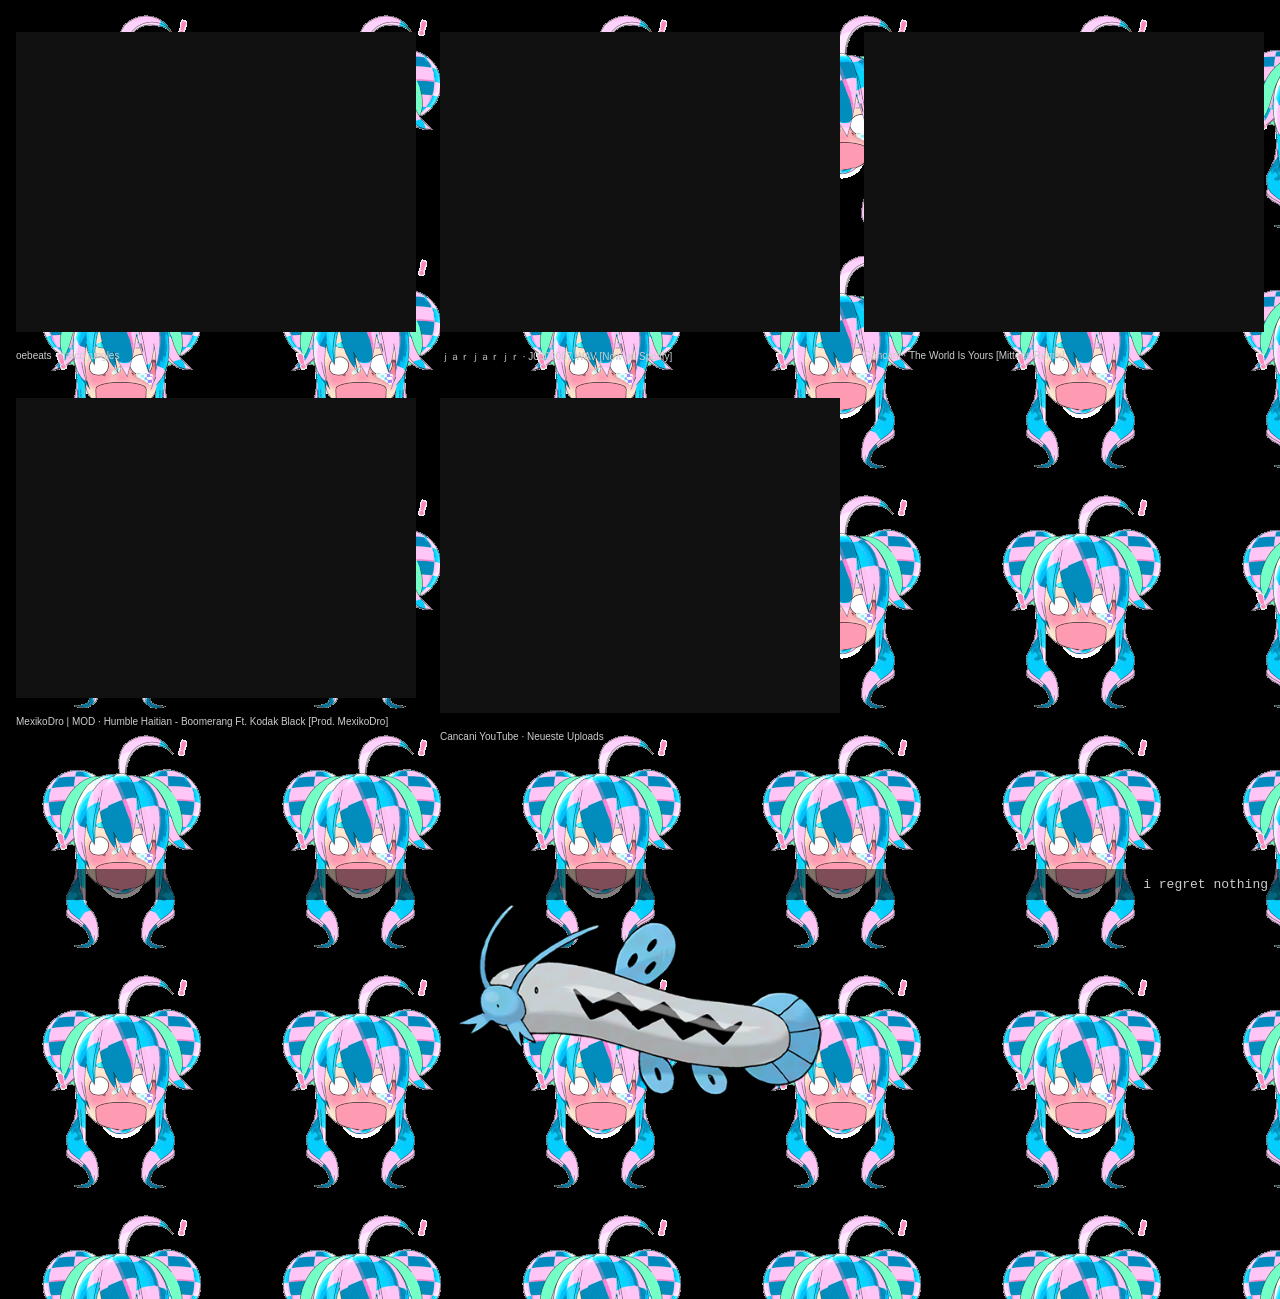
==== index.html @ b9fb5337 "added Cancani yotube" ====
<!DOCTYPE html>
<html lang="de">
  <head>
    <meta charset="utf-8">
    <meta name="viewport" content="width=device-width,initial-scale=1">
    <title>fish</title>
    <link href="style.css" rel="stylesheet">
  </head>
  <body>
    <main class="wrap">
      <section id="embeds" class="embeds">
        <div class="embed">
          <iframe src="https://w.soundcloud.com/player/?url=https%3A//api.soundcloud.com/tracks/792489901&color=%23ff5500&auto_play=false&hide_related=false&show_comments=true&show_user=true&show_reposts=false&show_teaser=true&visual=true" allow="autoplay"></iframe>
          <p class="text">
            <a class="link" href="https://soundcloud.com/oebeats33rd" target="_blank">oebeats</a>
            <span class="separator"> · </span>
            <a class="link" href="https://soundcloud.com/oebeats33rd/narco-jungles" target="_blank">narco jungles</a>
          </p>
        </div>

        <div class="embed">
          <iframe src="https://w.soundcloud.com/player/?url=https%3A//api.soundcloud.com/tracks/312973472&color=%23ff5500&auto_play=false&hide_related=false&show_comments=true&show_user=true&show_reposts=false&show_teaser=true&visual=true" allow="autoplay"></iframe>
          <p class="text">
            <a class="link" href="https://soundcloud.com/jarjarjr" target="_blank">ｊａｒｊａｒｊｒ</a>
            <span class="separator"> · </span>
            <a class="link" href="https://soundcloud.com/jarjarjr/j0000007wav" target="_blank">J0000007.WAV [Now on Spotify]</a>
          </p>
        </div>

        <div class="embed">
          <iframe src="https://w.soundcloud.com/player/?url=https%3A//api.soundcloud.com/tracks/714326203&color=%23ff5500&auto_play=false&hide_related=false&show_comments=true&show_user=true&show_reposts=false&show_teaser=true&visual=true" allow="autoplay"></iframe>
          <p class="text">
            <a class="link" href="https://soundcloud.com/cancani" target="_blank">Cancani</a>
            <span class="separator"> · </span>
            <a class="link" href="https://soundcloud.com/cancani/the-world-is-yours-mittens-remix-1" target="_blank">The World Is Yours [Mittens Remix]</a>
          </p>
        </div>

        <div class="embed">
          <iframe src="https://w.soundcloud.com/player/?url=https%3A//api.soundcloud.com/tracks/265153441&color=%23ff5500&auto_play=false&hide_related=false&show_comments=true&show_user=true&show_reposts=false&show_teaser=true&visual=true" allow="autoplay"></iframe>
          <p class="text">
            <a class="link" href="https://soundcloud.com/mexikodro" target="_blank">MexikoDro | MOD</a>
            <span class="separator"> · </span>
            <a class="link" href="https://soundcloud.com/mexikodro/humble-haitian-boomerang-ft-kodak-black-prod-mexikodro" target="_blank">Humble Haitian - Boomerang Ft. Kodak Black [Prod. MexikoDro]</a>
          </p>
        </div>

        <div class="embed youtube">
          <iframe src="https://www.youtube.com/embed?list=UUyFZ5wuvzPCJcYf5zFo2a3g" allow="accelerometer; autoplay; clipboard-write; encrypted-media; gyroscope; picture-in-picture" allowfullscreen></iframe>
          <p class="text">
            <a class="link" href="https://www.youtube.com/@Cancani123" target="_blank">Cancani YouTube</a>
            <span class="separator"> · </span>
            Neueste Uploads
          </p>
        </div>
      </section>

      <section class="pictures">
        <a href="https://youtu.be/w7jZZfBjZVc?t=75">
          <img onmouseover="bigImg(this)" onmouseout="normalImg(this)" src="Pictures/small.png" alt="Fishe" width="400" height="400">
        </a>
      </section>
    </main>

    <footer id="footer" class="footer">
      <a href="Videos/allah power.mp4">i regret nothing</a>
    </footer>

    <script>
      function bigImg(x) {
        x.style.height = "400px";
        x.style.width = "400px";
        x.setAttribute("src", "Pictures/large.png");
      }
      function normalImg(x) {
        x.style.height = "400px";
        x.style.width = "400px";
        x.setAttribute("src", "Pictures/small.png");
      }
    </script>
  </body>
</html>
---- style.css ----
:root {
  --text: #cccccc;
  --maxw: 1400px;
  --gap: 24px;
}

* { box-sizing: border-box; }

html, body { height: 100%; }

body {
  margin: 0;
  font-family: monospace;
  color: var(--text);
  background-color: black;
  background-image: url("Pictures/yamei.gif");
  background-repeat: repeat;
  background-size: auto;
}

.wrap {
  max-width: var(--maxw);
  margin: 0 auto;
  padding: 32px 16px 96px;
}

.embeds {
  display: grid;
  grid-template-columns: repeat(auto-fit, minmax(320px, 1fr));
  gap: var(--gap);
  align-items: start;
  width: 100%;
}

.embed {
  display: flex;
  flex-direction: column;
  gap: 8px;
}

iframe {
  display: block;
  width: 100%;
  height: 300px;
  border: 0;
  background: #111;
}

.youtube iframe {
  height: 315px;
}

.text {
  font-size: 10px;
  color: var(--text);
  line-break: anywhere;
  word-break: normal;
  overflow: hidden;
  white-space: nowrap;
  text-overflow: ellipsis;
  font-family: Interstate, Lucida Grande, Lucida Sans Unicode, Lucida Sans, Garuda, Verdana, Tahoma, sans-serif;
  font-weight: 100;
}

.link { color: var(--text); text-decoration: none; }

.separator { display: inline; }

.pictures { margin-top: 48px; text-align: center; }

.footer {
  position: fixed;
  left: 0;
  right: 0;
  bottom: 0;
  padding: 8px 12px;
  text-align: right;
  background: rgba(0, 0, 0, 0.5);
}

.footer a { color: var(--text); text-decoration: none; }
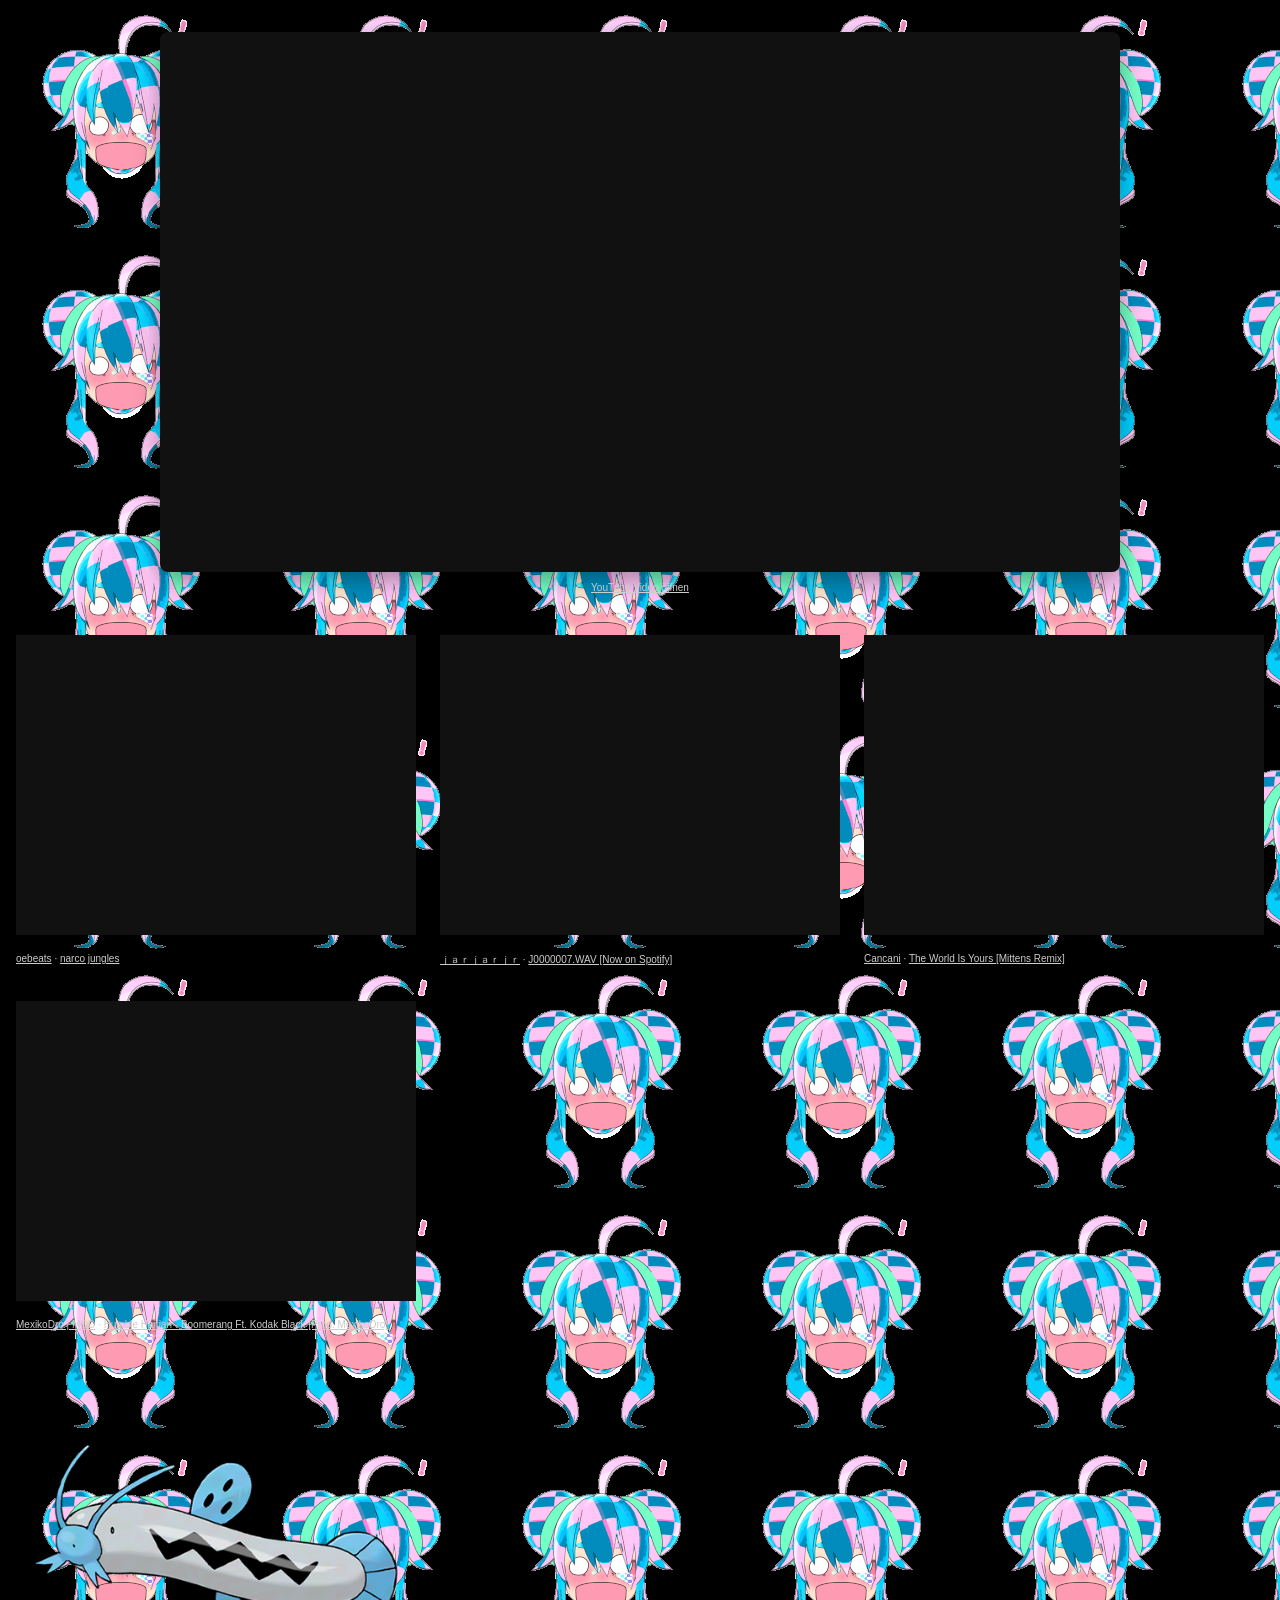
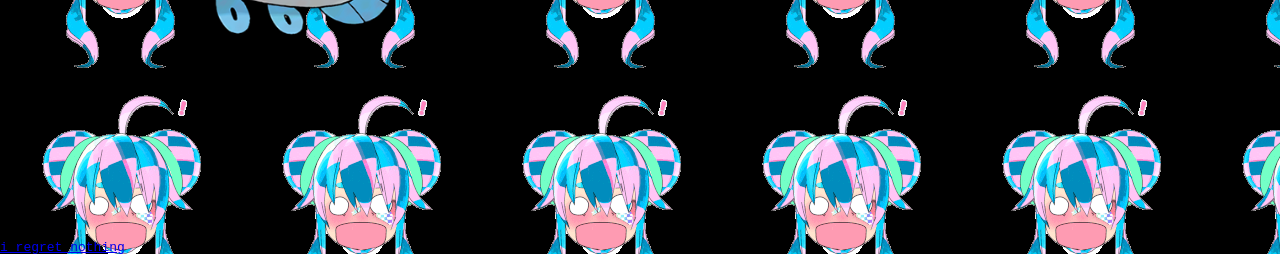
==== commit c78cd7ff: "not commenting this commit" ====
--- a/index.html
+++ b/index.html
@@ -8,6 +8,19 @@
   </head>
   <body>
     <main class="wrap">
+      <section class="feature">
+        <div class="video">
+          <iframe
+            src="https://www.youtube.com/embed/kCm9mof72H0"
+            title="YouTube video"
+            allow="accelerometer; autoplay; clipboard-write; encrypted-media; gyroscope; picture-in-picture"
+            allowfullscreen></iframe>
+        </div>
+        <p class="text center">
+          <a class="link" href="https://youtu.be/kCm9mof72H0" target="_blank">YouTube Video öffnen</a>
+        </p>
+      </section>
+
       <section id="embeds" class="embeds">
         <div class="embed">
           <iframe src="https://w.soundcloud.com/player/?url=https%3A//api.soundcloud.com/tracks/792489901&color=%23ff5500&auto_play=false&hide_related=false&show_comments=true&show_user=true&show_reposts=false&show_teaser=true&visual=true" allow="autoplay"></iframe>
@@ -44,15 +57,6 @@
             <a class="link" href="https://soundcloud.com/mexikodro/humble-haitian-boomerang-ft-kodak-black-prod-mexikodro" target="_blank">Humble Haitian - Boomerang Ft. Kodak Black [Prod. MexikoDro]</a>
           </p>
         </div>
-
-        <div class="embed youtube">
-          <iframe src="https://www.youtube.com/embed?list=UUyFZ5wuvzPCJcYf5zFo2a3g" allow="accelerometer; autoplay; clipboard-write; encrypted-media; gyroscope; picture-in-picture" allowfullscreen></iframe>
-          <p class="text">
-            <a class="link" href="https://www.youtube.com/@Cancani123" target="_blank">Cancani YouTube</a>
-            <span class="separator"> · </span>
-            Neueste Uploads
-          </p>
-        </div>
       </section>
 
       <section class="pictures">
--- a/style.css
+++ b/style.css
@@ -24,6 +24,30 @@
   padding: 32px 16px 96px;
 }
 
+.feature {
+  display: grid;
+  place-items: center;
+  margin-bottom: 32px;
+}
+
+.video {
+  width: min(960px, 100%);
+  aspect-ratio: 16 / 9;
+  background: #111;
+  border-radius: 8px;
+  overflow: hidden;
+  box-shadow: 0 8px 24px rgba(0,0,0,.35);
+}
+
+.video iframe {
+  width: 100%;
+  height: 100%;
+  border: 0;
+  display: block;
+}
+
+.center { text-align: center; }
+
 .embeds {
   display: grid;
   grid-template-columns: repeat(auto-fit, minmax(320px, 1fr));
@@ -38,16 +62,12 @@
   gap: 8px;
 }
 
-iframe {
+.embed iframe {
   display: block;
   width: 100%;
   height: 300px;
   border: 0;
   background: #111;
-}
-
-.youtube iframe {
-  height: 315px;
 }
 
 .text {
@@ -62,20 +82,4 @@
   font-weight: 100;
 }
 
-.link { color: var(--text); text-decoration: none; }
-
-.separator { display: inline; }
-
-.pictures { margin-top: 48px; text-align: center; }
-
-.footer {
-  position: fixed;
-  left: 0;
-  right: 0;
-  bottom: 0;
-  padding: 8px 12px;
-  text-align: right;
-  background: rgba(0, 0, 0, 0.5);
-}
-
-.footer a { color: var(--text); text-decoration: none; }
+.link { color: var(--t
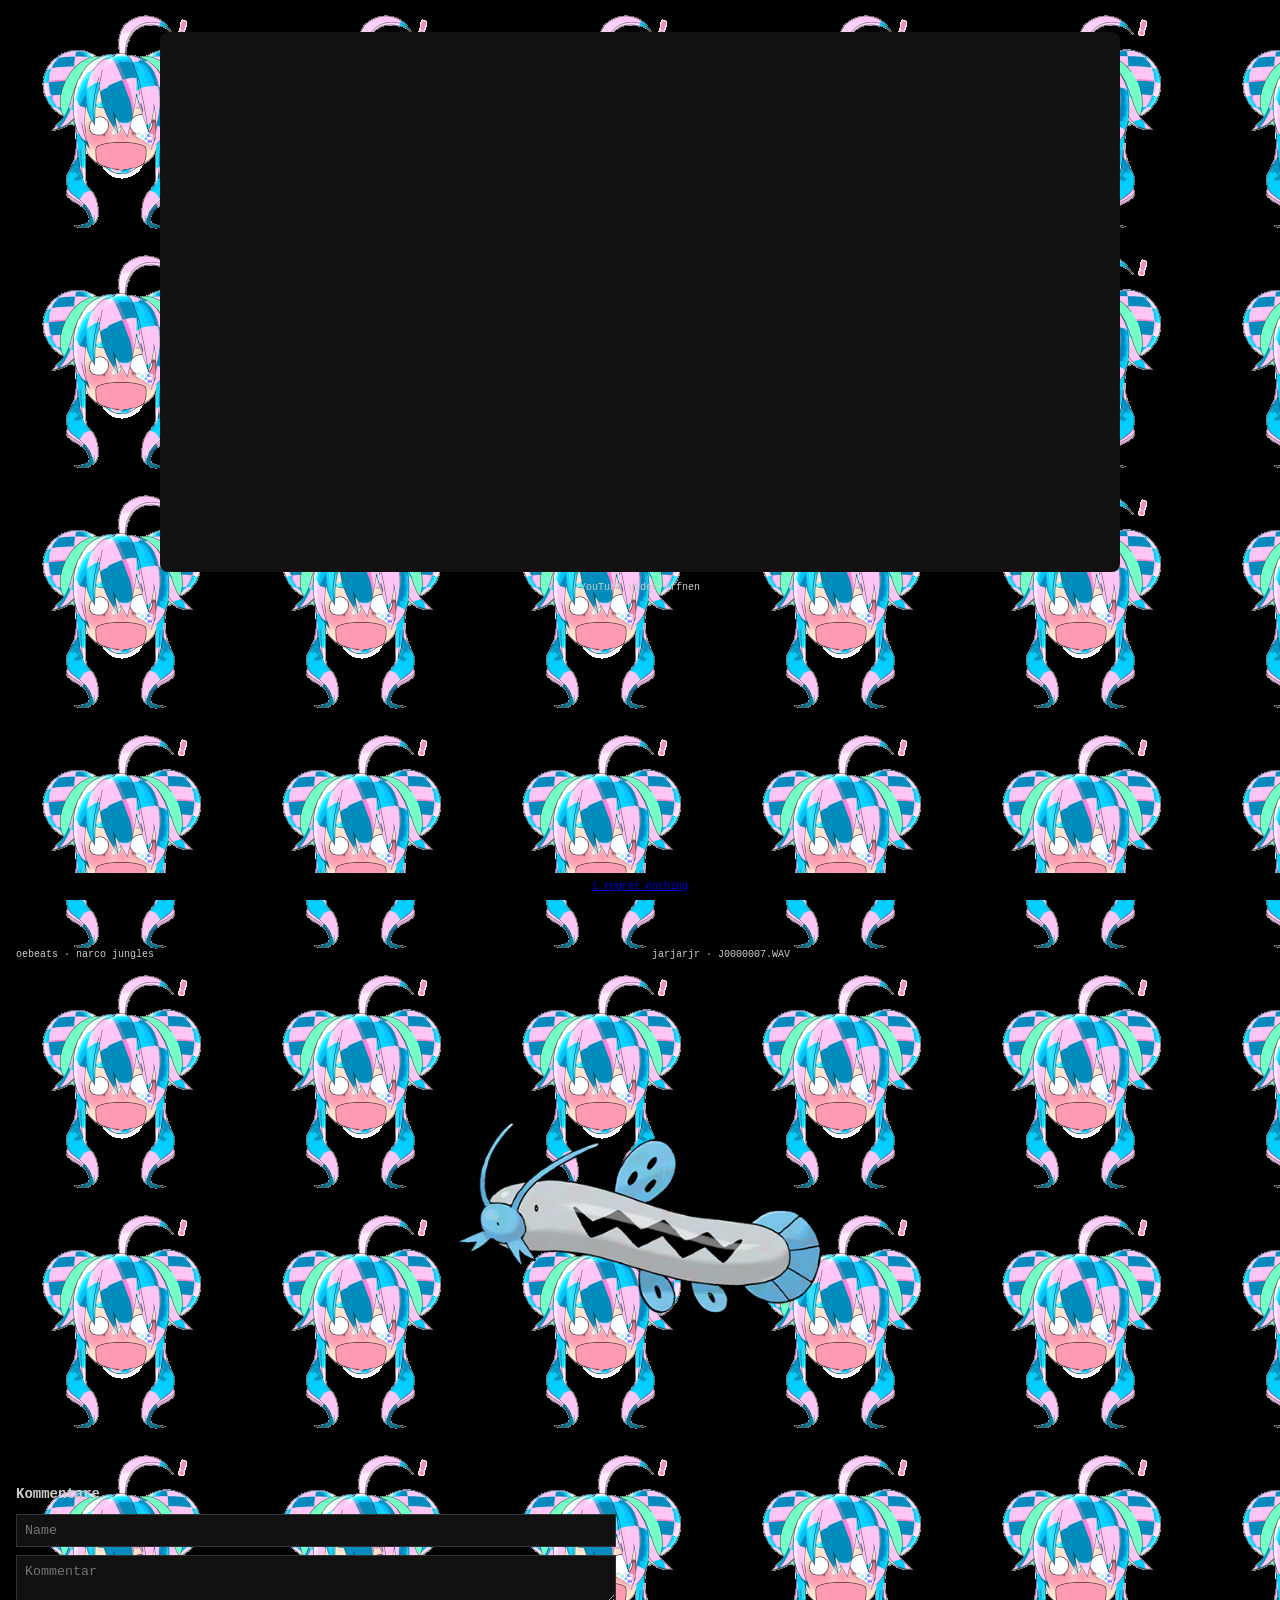
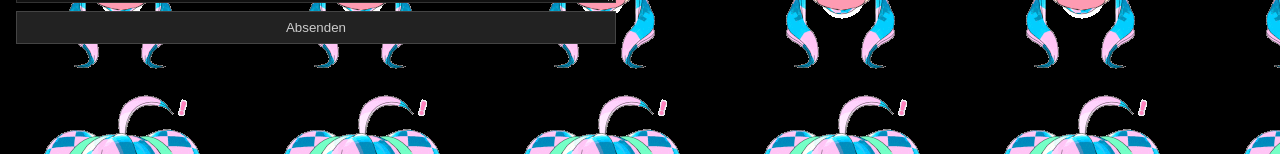
==== commit 93aae3a1: "meow" ====
--- a/index.html
+++ b/index.html
@@ -1,86 +1,121 @@
 <!DOCTYPE html>
 <html lang="de">
-  <head>
-    <meta charset="utf-8">
-    <meta name="viewport" content="width=device-width,initial-scale=1">
-    <title>fish</title>
-    <link href="style.css" rel="stylesheet">
-  </head>
-  <body>
-    <main class="wrap">
-      <section class="feature">
-        <div class="video">
-          <iframe
-            src="https://www.youtube.com/embed/kCm9mof72H0"
-            title="YouTube video"
-            allow="accelerometer; autoplay; clipboard-write; encrypted-media; gyroscope; picture-in-picture"
-            allowfullscreen></iframe>
-        </div>
-        <p class="text center">
-          <a class="link" href="https://youtu.be/kCm9mof72H0" target="_blank">YouTube Video öffnen</a>
+<head>
+  <meta charset="utf-8">
+  <meta name="viewport" content="width=device-width,initial-scale=1">
+  <title>fish</title>
+  <link rel="stylesheet" href="style.css">
+</head>
+
+<body>
+  <main class="wrap">
+
+    <section class="feature">
+      <div class="video">
+        <iframe
+          src="https://www.youtube.com/embed/kCm9mof72H0"
+          title="YouTube video"
+          allow="accelerometer; autoplay; clipboard-write; encrypted-media; gyroscope; picture-in-picture"
+          allowfullscreen>
+        </iframe>
+      </div>
+
+      <p class="text center">
+        <a class="link" href="https://youtu.be/kCm9mof72H0" target="_blank">
+          YouTube Video öffnen
+        </a>
+      </p>
+    </section>
+
+    <section class="embeds">
+
+      <div class="embed">
+        <iframe src="https://w.soundcloud.com/player/?url=https%3A//api.soundcloud.com/tracks/792489901&visual=true"></iframe>
+        <p class="text">
+          <a class="link" href="https://soundcloud.com/oebeats33rd" target="_blank">oebeats</a>
+          ·
+          <a class="link" href="https://soundcloud.com/oebeats33rd/narco-jungles" target="_blank">narco jungles</a>
         </p>
-      </section>
+      </div>
 
-      <section id="embeds" class="embeds">
-        <div class="embed">
-          <iframe src="https://w.soundcloud.com/player/?url=https%3A//api.soundcloud.com/tracks/792489901&color=%23ff5500&auto_play=false&hide_related=false&show_comments=true&show_user=true&show_reposts=false&show_teaser=true&visual=true" allow="autoplay"></iframe>
-          <p class="text">
-            <a class="link" href="https://soundcloud.com/oebeats33rd" target="_blank">oebeats</a>
-            <span class="separator"> · </span>
-            <a class="link" href="https://soundcloud.com/oebeats33rd/narco-jungles" target="_blank">narco jungles</a>
-          </p>
-        </div>
+      <div class="embed">
+        <iframe src="https://w.soundcloud.com/player/?url=https%3A//api.soundcloud.com/tracks/312973472&visual=true"></iframe>
+        <p class="text">
+          <a class="link" href="https://soundcloud.com/jarjarjr" target="_blank">jarjarjr</a>
+          ·
+          <a class="link" href="https://soundcloud.com/jarjarjr/j0000007wav" target="_blank">J0000007.WAV</a>
+        </p>
+      </div>
 
-        <div class="embed">
-          <iframe src="https://w.soundcloud.com/player/?url=https%3A//api.soundcloud.com/tracks/312973472&color=%23ff5500&auto_play=false&hide_related=false&show_comments=true&show_user=true&show_reposts=false&show_teaser=true&visual=true" allow="autoplay"></iframe>
-          <p class="text">
-            <a class="link" href="https://soundcloud.com/jarjarjr" target="_blank">ｊａｒｊａｒｊｒ</a>
-            <span class="separator"> · </span>
-            <a class="link" href="https://soundcloud.com/jarjarjr/j0000007wav" target="_blank">J0000007.WAV [Now on Spotify]</a>
-          </p>
-        </div>
+    </section>
 
-        <div class="embed">
-          <iframe src="https://w.soundcloud.com/player/?url=https%3A//api.soundcloud.com/tracks/714326203&color=%23ff5500&auto_play=false&hide_related=false&show_comments=true&show_user=true&show_reposts=false&show_teaser=true&visual=true" allow="autoplay"></iframe>
-          <p class="text">
-            <a class="link" href="https://soundcloud.com/cancani" target="_blank">Cancani</a>
-            <span class="separator"> · </span>
-            <a class="link" href="https://soundcloud.com/cancani/the-world-is-yours-mittens-remix-1" target="_blank">The World Is Yours [Mittens Remix]</a>
-          </p>
-        </div>
+    <section class="pictures">
+      <a href="https://youtu.be/w7jZZfBjZVc?t=75">
+        <img
+          src="Pictures/small.png"
+          alt="Fish"
+          width="400"
+          height="400"
+          onmouseover="bigImg(this)"
+          onmouseout="normalImg(this)">
+      </a>
+    </section>
 
-        <div class="embed">
-          <iframe src="https://w.soundcloud.com/player/?url=https%3A//api.soundcloud.com/tracks/265153441&color=%23ff5500&auto_play=false&hide_related=false&show_comments=true&show_user=true&show_reposts=false&show_teaser=true&visual=true" allow="autoplay"></iframe>
-          <p class="text">
-            <a class="link" href="https://soundcloud.com/mexikodro" target="_blank">MexikoDro | MOD</a>
-            <span class="separator"> · </span>
-            <a class="link" href="https://soundcloud.com/mexikodro/humble-haitian-boomerang-ft-kodak-black-prod-mexikodro" target="_blank">Humble Haitian - Boomerang Ft. Kodak Black [Prod. MexikoDro]</a>
-          </p>
-        </div>
-      </section>
+    <section class="comments">
+      <h2>Kommentare</h2>
 
-      <section class="pictures">
-        <a href="https://youtu.be/w7jZZfBjZVc?t=75">
-          <img onmouseover="bigImg(this)" onmouseout="normalImg(this)" src="Pictures/small.png" alt="Fishe" width="400" height="400">
-        </a>
-      </section>
-    </main>
+      <form id="commentForm">
+        <input type="text" id="name" placeholder="Name" required>
+        <textarea id="comment" placeholder="Kommentar" required></textarea>
+        <button type="submit">Absenden</button>
+      </form>
 
-    <footer id="footer" class="footer">
-      <a href="Videos/allah power.mp4">i regret nothing</a>
-    </footer>
+      <ul id="commentList"></ul>
+    </section>
 
-    <script>
-      function bigImg(x) {
-        x.style.height = "400px";
-        x.style.width = "400px";
-        x.setAttribute("src", "Pictures/large.png");
-      }
-      function normalImg(x) {
-        x.style.height = "400px";
-        x.style.width = "400px";
-        x.setAttribute("src", "Pictures/small.png");
-      }
-    </script>
-  </body>
+  </main>
+
+  <footer class="footer">
+    <a href="Videos/allah power.mp4">i regret nothing</a>
+  </footer>
+
+  <script>
+    function bigImg(x) {
+      x.src = "Pictures/large.png";
+    }
+
+    function normalImg(x) {
+      x.src = "Pictures/small.png";
+    }
+
+    const form = document.getElementById("commentForm");
+    const list = document.getElementById("commentList");
+
+    const comments = JSON.parse(localStorage.getItem("comments")) || [];
+
+    function renderComments() {
+      list.innerHTML = "";
+      comments.forEach(c => {
+        const li = document.createElement("li");
+        li.textContent = c.name + ": " + c.text;
+        list.appendChild(li);
+      });
+    }
+
+    form.addEventListener("submit", e => {
+      e.preventDefault();
+
+      const name = document.getElementById("name").value;
+      const text = document.getElementById("comment").value;
+
+      comments.push({ name, text });
+      localStorage.setItem("comments", JSON.stringify(comments));
+
+      form.reset();
+      renderComments();
+    });
+
+    renderComments();
+  </script>
+</body>
 </html>
--- a/style.css
+++ b/style.css
@@ -4,9 +4,13 @@
   --gap: 24px;
 }
 
-* { box-sizing: border-box; }
+* {
+  box-sizing: border-box;
+}
 
-html, body { height: 100%; }
+html, body {
+  height: 100%;
+}
 
 body {
   margin: 0;
@@ -15,7 +19,6 @@
   background-color: black;
   background-image: url("Pictures/yamei.gif");
   background-repeat: repeat;
-  background-size: auto;
 }
 
 .wrap {
@@ -36,50 +39,105 @@
   background: #111;
   border-radius: 8px;
   overflow: hidden;
-  box-shadow: 0 8px 24px rgba(0,0,0,.35);
 }
 
 .video iframe {
   width: 100%;
   height: 100%;
   border: 0;
-  display: block;
 }
 
-.center { text-align: center; }
+.center {
+  text-align: center;
+}
 
 .embeds {
   display: grid;
   grid-template-columns: repeat(auto-fit, minmax(320px, 1fr));
   gap: var(--gap);
-  align-items: start;
-  width: 100%;
 }
 
-.embed {
+.embed iframe {
+  width: 100%;
+  height: 300px;
+  border: 0;
+}
+
+.text {
+  font-size: 10px;
+  white-space: nowrap;
+  overflow: hidden;
+  text-overflow: ellipsis;
+}
+
+.link {
+  color: #ccc;
+  text-decoration: none;
+}
+
+.link:hover {
+  text-decoration: underline;
+}
+
+.pictures {
+  margin-top: 48px;
+  text-align: center;
+}
+
+.comments {
+  margin-top: 64px;
+  max-width: 600px;
+}
+
+.comments h2 {
+  font-size: 14px;
+}
+
+#commentForm {
   display: flex;
   flex-direction: column;
   gap: 8px;
 }
 
-.embed iframe {
-  display: block;
-  width: 100%;
-  height: 300px;
-  border: 0;
+#commentForm input,
+#commentForm textarea {
   background: #111;
+  color: #ccc;
+  border: 1px solid #333;
+  padding: 8px;
+  font-family: monospace;
 }
 
-.text {
-  font-size: 10px;
-  color: var(--text);
-  line-break: anywhere;
-  word-break: normal;
-  overflow: hidden;
-  white-space: nowrap;
-  text-overflow: ellipsis;
-  font-family: Interstate, Lucida Grande, Lucida Sans Unicode, Lucida Sans, Garuda, Verdana, Tahoma, sans-serif;
-  font-weight: 100;
+#commentForm button {
+  background: #222;
+  color: #ccc;
+  border: 1px solid #444;
+  padding: 8px;
+  cursor: pointer;
 }
 
-.link { color: var(--t
+#commentForm button:hover {
+  background: #333;
+}
+
+#commentList {
+  list-style: none;
+  padding: 0;
+  margin-top: 16px;
+}
+
+#commentList li {
+  border-bottom: 1px solid #222;
+  padding: 6px 0;
+  font-size: 10px;
+}
+
+.footer {
+  position: fixed;
+  bottom: 0;
+  width: 100%;
+  background: black;
+  text-align: center;
+  padding: 8px;
+  font-size: 10px;
+}
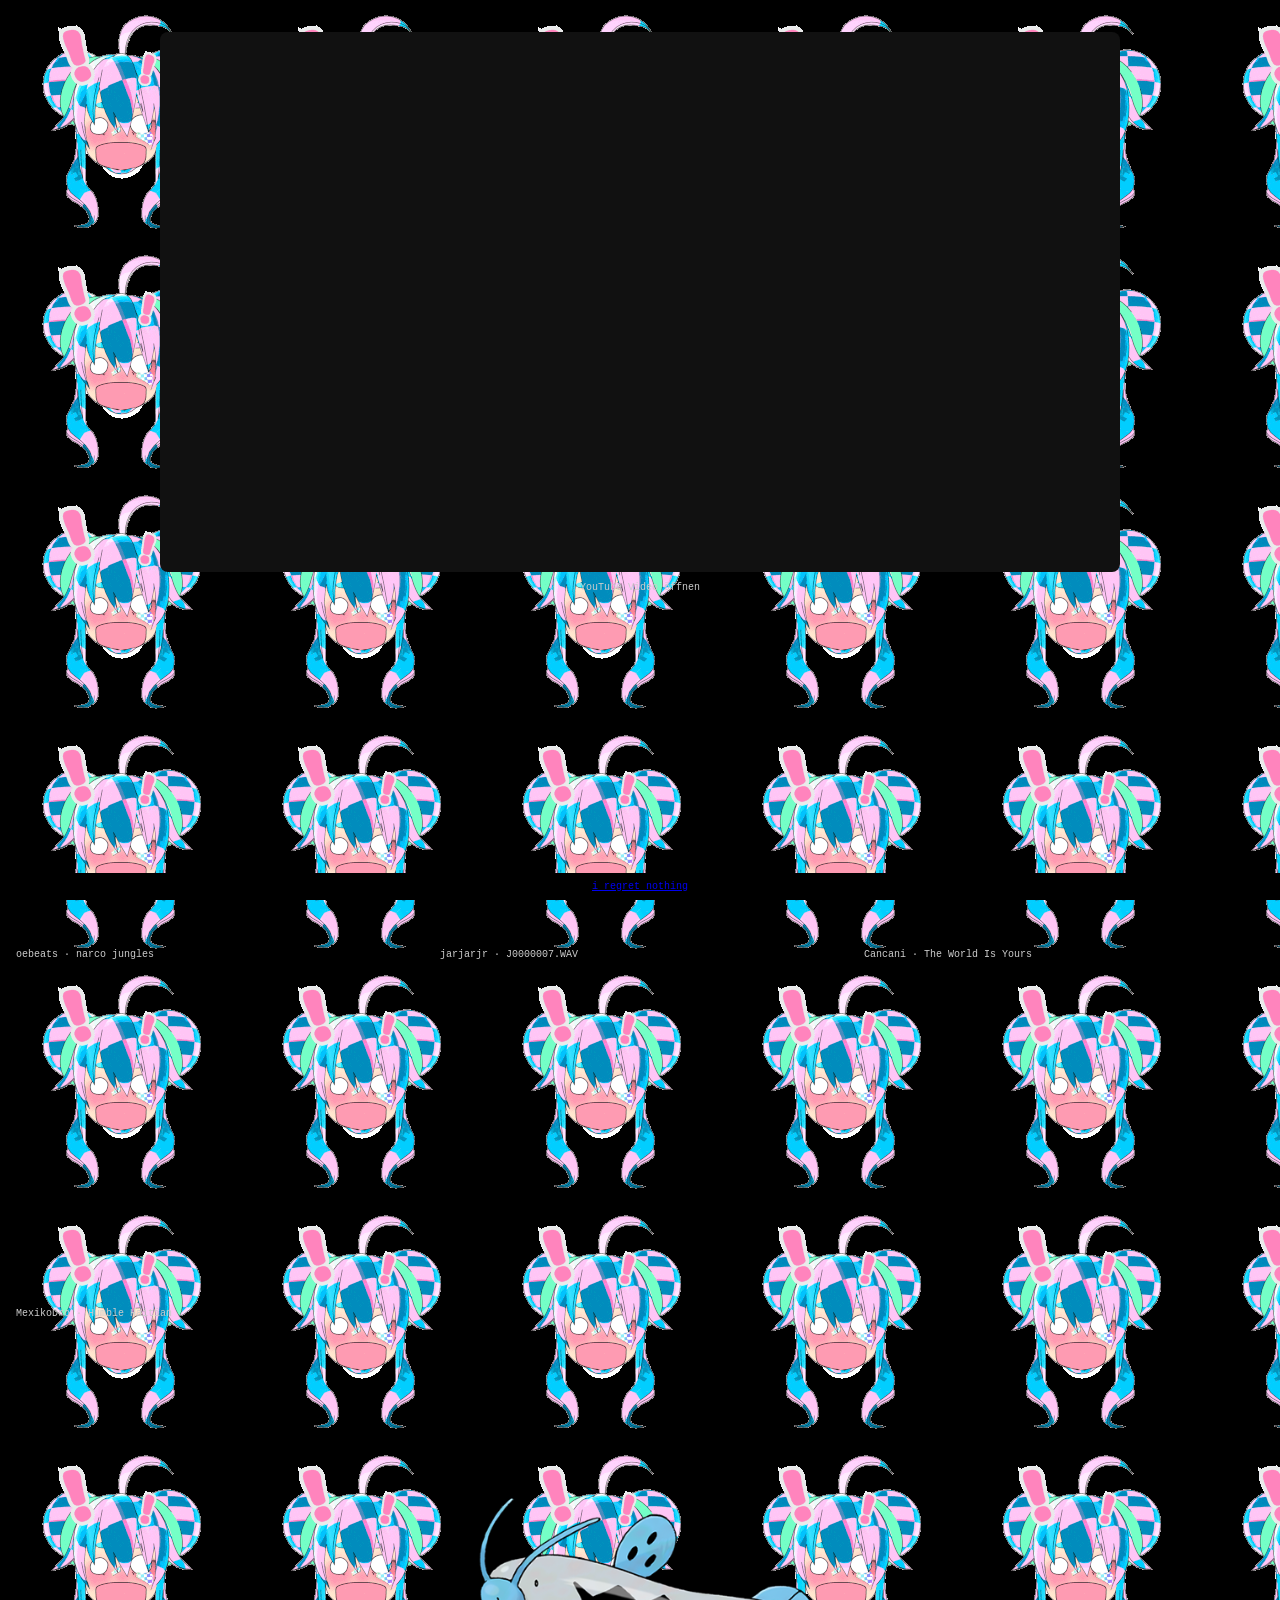
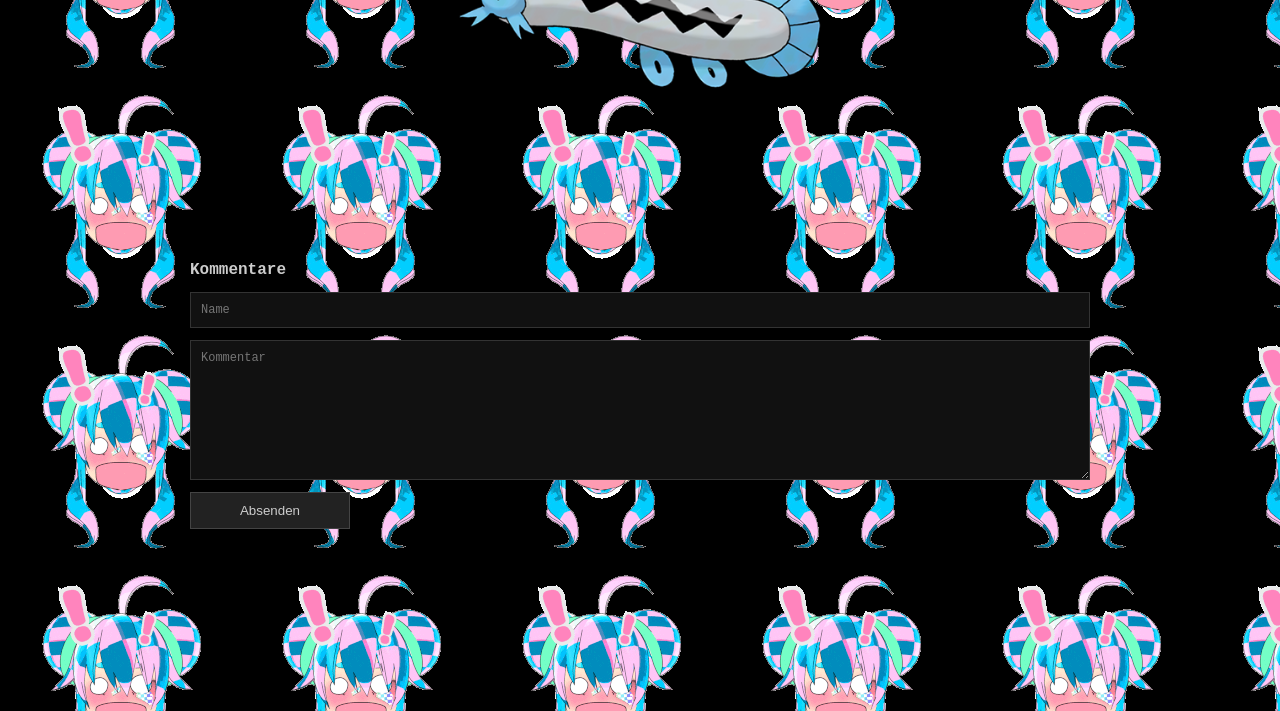
==== commit 1d90e055: "mao" ====
--- a/index.html
+++ b/index.html
@@ -32,8 +32,7 @@
       <div class="embed">
         <iframe src="https://w.soundcloud.com/player/?url=https%3A//api.soundcloud.com/tracks/792489901&visual=true"></iframe>
         <p class="text">
-          <a class="link" href="https://soundcloud.com/oebeats33rd" target="_blank">oebeats</a>
-          ·
+          <a class="link" href="https://soundcloud.com/oebeats33rd" target="_blank">oebeats</a> ·
           <a class="link" href="https://soundcloud.com/oebeats33rd/narco-jungles" target="_blank">narco jungles</a>
         </p>
       </div>
@@ -41,9 +40,28 @@
       <div class="embed">
         <iframe src="https://w.soundcloud.com/player/?url=https%3A//api.soundcloud.com/tracks/312973472&visual=true"></iframe>
         <p class="text">
-          <a class="link" href="https://soundcloud.com/jarjarjr" target="_blank">jarjarjr</a>
-          ·
+          <a class="link" href="https://soundcloud.com/jarjarjr" target="_blank">jarjarjr</a> ·
           <a class="link" href="https://soundcloud.com/jarjarjr/j0000007wav" target="_blank">J0000007.WAV</a>
+        </p>
+      </div>
+
+      <div class="embed">
+        <iframe src="https://w.soundcloud.com/player/?url=https%3A//api.soundcloud.com/tracks/714326203&visual=true"></iframe>
+        <p class="text">
+          <a class="link" href="https://soundcloud.com/cancani" target="_blank">Cancani</a> ·
+          <a class="link" href="https://soundcloud.com/cancani/the-world-is-yours-mittens-remix-1" target="_blank">
+            The World Is Yours
+          </a>
+        </p>
+      </div>
+
+      <div class="embed">
+        <iframe src="https://w.soundcloud.com/player/?url=https%3A//api.soundcloud.com/tracks/265153441&visual=true"></iframe>
+        <p class="text">
+          <a class="link" href="https://soundcloud.com/mexikodro" target="_blank">MexikoDro</a> ·
+          <a class="link" href="https://soundcloud.com/mexikodro/humble-haitian-boomerang-ft-kodak-black-prod-mexikodro" target="_blank">
+            Humble Haitian
+          </a>
         </p>
       </div>
 
@@ -54,8 +72,6 @@
         <img
           src="Pictures/small.png"
           alt="Fish"
-          width="400"
-          height="400"
           onmouseover="bigImg(this)"
           onmouseout="normalImg(this)">
       </a>
@@ -105,12 +121,12 @@
     form.addEventListener("submit", e => {
       e.preventDefault();
 
-      const name = document.getElementById("name").value;
-      const text = document.getElementById("comment").value;
+      comments.push({
+        name: name.value,
+        text: comment.value
+      });
 
-      comments.push({ name, text });
       localStorage.setItem("comments", JSON.stringify(comments));
-
       form.reset();
       renderComments();
     });
--- a/style.css
+++ b/style.css
@@ -8,23 +8,18 @@
   box-sizing: border-box;
 }
 
-html, body {
-  height: 100%;
-}
-
 body {
   margin: 0;
   font-family: monospace;
   color: var(--text);
   background-color: black;
   background-image: url("Pictures/yamei.gif");
-  background-repeat: repeat;
 }
 
 .wrap {
   max-width: var(--maxw);
   margin: 0 auto;
-  padding: 32px 16px 96px;
+  padding: 32px 16px 120px;
 }
 
 .feature {
@@ -80,23 +75,29 @@
 }
 
 .pictures {
-  margin-top: 48px;
-  text-align: center;
+  margin: 64px 0;
+  display: flex;
+  justify-content: center;
+}
+
+.pictures img {
+  width: 400px;
+  height: 400px;
 }
 
 .comments {
-  margin-top: 64px;
-  max-width: 600px;
+  max-width: 900px;
+  margin: 64px auto;
 }
 
 .comments h2 {
-  font-size: 14px;
+  font-size: 16px;
 }
 
 #commentForm {
   display: flex;
   flex-direction: column;
-  gap: 8px;
+  gap: 12px;
 }
 
 #commentForm input,
@@ -104,32 +105,34 @@
   background: #111;
   color: #ccc;
   border: 1px solid #333;
-  padding: 8px;
+  padding: 10px;
   font-family: monospace;
+  font-size: 12px;
+}
+
+#commentForm textarea {
+  min-height: 140px;
 }
 
 #commentForm button {
+  width: 160px;
   background: #222;
   color: #ccc;
   border: 1px solid #444;
-  padding: 8px;
+  padding: 10px;
   cursor: pointer;
-}
-
-#commentForm button:hover {
-  background: #333;
 }
 
 #commentList {
   list-style: none;
   padding: 0;
-  margin-top: 16px;
+  margin-top: 24px;
 }
 
 #commentList li {
   border-bottom: 1px solid #222;
-  padding: 6px 0;
-  font-size: 10px;
+  padding: 8px 0;
+  font-size: 12px;
 }
 
 .footer {
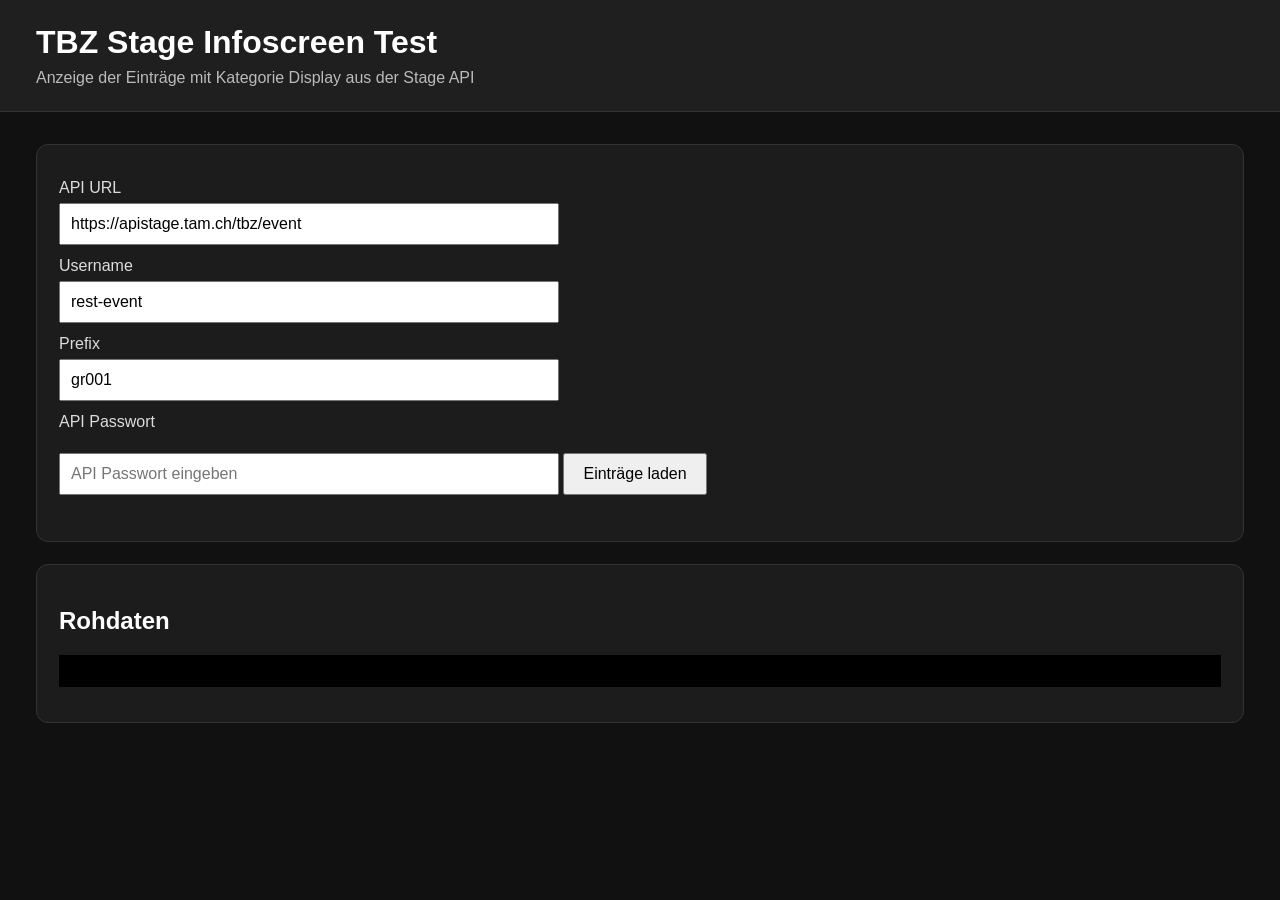
==== commit 4ef3af8c: "Create index.html meow" ====
--- a/index.html
+++ b/index.html
@@ -1,137 +1,293 @@
-<!DOCTYPE html>
-<html lang="de">
-<head>
-  <meta charset="utf-8">
-  <meta name="viewport" content="width=device-width,initial-scale=1">
-  <title>fish</title>
-  <link rel="stylesheet" href="style.css">
-</head>
-
-<body>
-  <main class="wrap">
-
-    <section class="feature">
-      <div class="video">
-        <iframe
-          src="https://www.youtube.com/embed/kCm9mof72H0"
-          title="YouTube video"
-          allow="accelerometer; autoplay; clipboard-write; encrypted-media; gyroscope; picture-in-picture"
-          allowfullscreen>
-        </iframe>
-      </div>
-
-      <p class="text center">
-        <a class="link" href="https://youtu.be/kCm9mof72H0" target="_blank">
-          YouTube Video öffnen
-        </a>
-      </p>
-    </section>
-
-    <section class="embeds">
-
-      <div class="embed">
-        <iframe src="https://w.soundcloud.com/player/?url=https%3A//api.soundcloud.com/tracks/792489901&visual=true"></iframe>
-        <p class="text">
-          <a class="link" href="https://soundcloud.com/oebeats33rd" target="_blank">oebeats</a> ·
-          <a class="link" href="https://soundcloud.com/oebeats33rd/narco-jungles" target="_blank">narco jungles</a>
-        </p>
-      </div>
-
-      <div class="embed">
-        <iframe src="https://w.soundcloud.com/player/?url=https%3A//api.soundcloud.com/tracks/312973472&visual=true"></iframe>
-        <p class="text">
-          <a class="link" href="https://soundcloud.com/jarjarjr" target="_blank">jarjarjr</a> ·
-          <a class="link" href="https://soundcloud.com/jarjarjr/j0000007wav" target="_blank">J0000007.WAV</a>
-        </p>
-      </div>
-
-      <div class="embed">
-        <iframe src="https://w.soundcloud.com/player/?url=https%3A//api.soundcloud.com/tracks/714326203&visual=true"></iframe>
-        <p class="text">
-          <a class="link" href="https://soundcloud.com/cancani" target="_blank">Cancani</a> ·
-          <a class="link" href="https://soundcloud.com/cancani/the-world-is-yours-mittens-remix-1" target="_blank">
-            The World Is Yours
-          </a>
-        </p>
-      </div>
-
-      <div class="embed">
-        <iframe src="https://w.soundcloud.com/player/?url=https%3A//api.soundcloud.com/tracks/265153441&visual=true"></iframe>
-        <p class="text">
-          <a class="link" href="https://soundcloud.com/mexikodro" target="_blank">MexikoDro</a> ·
-          <a class="link" href="https://soundcloud.com/mexikodro/humble-haitian-boomerang-ft-kodak-black-prod-mexikodro" target="_blank">
-            Humble Haitian
-          </a>
-        </p>
-      </div>
-
-    </section>
-
-    <section class="pictures">
-      <a href="https://youtu.be/w7jZZfBjZVc?t=75">
-        <img
-          src="Pictures/small.png"
-          alt="Fish"
-          onmouseover="bigImg(this)"
-          onmouseout="normalImg(this)">
-      </a>
-    </section>
-
-    <section class="comments">
-      <h2>Kommentare</h2>
-
-      <form id="commentForm">
-        <input type="text" id="name" placeholder="Name" required>
-        <textarea id="comment" placeholder="Kommentar" required></textarea>
-        <button type="submit">Absenden</button>
-      </form>
-
-      <ul id="commentList"></ul>
-    </section>
-
-  </main>
-
-  <footer class="footer">
-    <a href="Videos/allah power.mp4">i regret nothing</a>
-  </footer>
-
-  <script>
-    function bigImg(x) {
-      x.src = "Pictures/large.png";
-    }
-
-    function normalImg(x) {
-      x.src = "Pictures/small.png";
-    }
-
-    const form = document.getElementById("commentForm");
-    const list = document.getElementById("commentList");
-
-    const comments = JSON.parse(localStorage.getItem("comments")) || [];
-
-    function renderComments() {
-      list.innerHTML = "";
-      comments.forEach(c => {
-        const li = document.createElement("li");
-        li.textContent = c.name + ": " + c.text;
-        list.appendChild(li);
-      });
-    }
-
-    form.addEventListener("submit", e => {
-      e.preventDefault();
-
-      comments.push({
-        name: name.value,
-        text: comment.value
-      });
-
-      localStorage.setItem("comments", JSON.stringify(comments));
-      form.reset();
-      renderComments();
-    });
-
-    renderComments();
-  </script>
-</body>
-</html>
+<!DOCTYPE html>
+<html lang="de">
+<head>
+  <meta charset="UTF-8">
+  <title>TBZ Stage Infoscreen Test</title>
+  <meta name="viewport" content="width=device-width, initial-scale=1.0">
+
+  <style>
+    body {
+      margin: 0;
+      font-family: Arial, sans-serif;
+      background: #111;
+      color: #fff;
+    }
+
+    header {
+      padding: 24px 36px;
+      background: #1f1f1f;
+      border-bottom: 1px solid #333;
+    }
+
+    h1 {
+      margin: 0;
+      font-size: 32px;
+    }
+
+    .subtitle {
+      margin-top: 8px;
+      color: #bbb;
+      font-size: 16px;
+    }
+
+    main {
+      padding: 32px 36px;
+    }
+
+    .box {
+      background: #1c1c1c;
+      border: 1px solid #333;
+      border-radius: 12px;
+      padding: 22px;
+      margin-bottom: 22px;
+    }
+
+    label {
+      display: block;
+      margin-top: 12px;
+      margin-bottom: 6px;
+      color: #ddd;
+    }
+
+    input {
+      width: 100%;
+      max-width: 500px;
+      padding: 10px;
+      font-size: 16px;
+      box-sizing: border-box;
+    }
+
+    button {
+      margin-top: 16px;
+      padding: 10px 18px;
+      font-size: 16px;
+      cursor: pointer;
+    }
+
+    .status {
+      margin-bottom: 24px;
+      color: #bbb;
+    }
+
+    .event {
+      background: #1c1c1c;
+      border: 1px solid #333;
+      border-radius: 12px;
+      padding: 22px;
+      margin-bottom: 18px;
+    }
+
+    .title {
+      font-size: 26px;
+      font-weight: bold;
+      margin-bottom: 12px;
+    }
+
+    .meta {
+      font-size: 18px;
+      color: #ddd;
+      margin-bottom: 6px;
+    }
+
+    .tag {
+      display: inline-block;
+      margin-top: 10px;
+      padding: 6px 10px;
+      border-radius: 6px;
+      background: #333;
+      color: #fff;
+      font-size: 14px;
+    }
+
+    .error {
+      color: #ff6b6b;
+      font-size: 18px;
+      font-weight: bold;
+    }
+
+    .ok {
+      color: #72d572;
+      font-size: 18px;
+      font-weight: bold;
+    }
+
+    pre {
+      background: #000;
+      color: #eee;
+      padding: 16px;
+      overflow: auto;
+      max-height: 350px;
+      white-space: pre-wrap;
+      word-break: break-word;
+    }
+  </style>
+</head>
+<body>
+
+<header>
+  <h1>TBZ Stage Infoscreen Test</h1>
+  <div class="subtitle">Anzeige der Einträge mit Kategorie Display aus der Stage API</div>
+</header>
+
+<main>
+  <div class="box">
+    <label>API URL</label>
+    <input id="apiUrl" value="https://apistage.tam.ch/tbz/event">
+
+    <label>Username</label>
+    <input id="username" value="rest-event">
+
+    <label>Prefix</label>
+    <input id="prefix" value="gr001">
+
+    <label>API Passwort</label>
+    <input id="password" type="password" placeholder="API Passwort eingeben">
+
+    <button onclick="loadEvents()">Einträge laden</button>
+
+    <p id="status" class="status"></p>
+  </div>
+
+  <div id="events"></div>
+
+  <div class="box">
+    <h2>Rohdaten</h2>
+    <pre id="raw"></pre>
+  </div>
+</main>
+
+<script>
+async function loadEvents() {
+  const apiUrl = document.getElementById("apiUrl").value.trim();
+  const username = document.getElementById("username").value.trim();
+  const prefix = document.getElementById("prefix").value.trim();
+  const password = document.getElementById("password").value;
+
+  const status = document.getElementById("status");
+  const container = document.getElementById("events");
+  const raw = document.getElementById("raw");
+
+  status.textContent = "Lade Daten...";
+  container.innerHTML = "";
+  raw.textContent = "";
+
+  if (!apiUrl || !username || !prefix || !password) {
+    status.innerHTML = '<span class="error">Bitte alle Felder ausfüllen.</span>';
+    return;
+  }
+
+  try {
+    const authDate = new Date().toUTCString();
+
+    const userPasswd = await sha1Base64(password);
+    const signature = await hmacSha1PhpStyle(userPasswd, authDate);
+
+    const usernameBase64 = btoa(username);
+    const authorization = `${prefix} ${usernameBase64}:${signature}`;
+
+    const response = await fetch(apiUrl, {
+      method: "GET",
+      headers: {
+        "X-gr-AuthDate": authDate,
+        "Authorization": authorization,
+        "Accept": "application/json"
+      }
+    });
+
+    const text = await response.text();
+    raw.textContent = text;
+
+    if (!response.ok) {
+      status.innerHTML = `<span class="error">API Fehler. HTTP Status: ${response.status}</span>`;
+      return;
+    }
+
+    const data = JSON.parse(text);
+    const events = Array.isArray(data.body) ? data.body : [];
+
+    const displayEvents = events
+      .filter(event => String(event.Tag).toLowerCase() === "display")
+      .sort((a, b) => new Date(a.Datum) - new Date(b.Datum));
+
+    status.innerHTML = `<span class="ok">${displayEvents.length} Display Einträge gefunden.</span>`;
+
+    if (displayEvents.length === 0) {
+      container.innerHTML = '<div class="box">Keine Display Einträge gefunden.</div>';
+      return;
+    }
+
+    container.innerHTML = displayEvents.map(event => `
+      <div class="event">
+        <div class="title">${escapeHtml(event.Termin_Titel || "")}</div>
+        <div class="meta"><strong>Datum:</strong> ${escapeHtml(event.DatumText || "")}</div>
+        <div class="meta"><strong>Ort:</strong> ${escapeHtml(event.Ort || "")}</div>
+        <div class="meta"><strong>Schule:</strong> ${escapeHtml(event.Schule || "")}</div>
+        <span class="tag">${escapeHtml(event.Tag || "")}</span>
+      </div>
+    `).join("");
+
+  } catch (error) {
+    status.innerHTML = '<span class="error">Fehler beim Abrufen der Daten. Wahrscheinlich CORS oder Authentifizierung.</span>';
+    raw.textContent = error.message;
+  }
+}
+
+async function sha1Base64(text) {
+  const encoder = new TextEncoder();
+  const data = encoder.encode(text);
+  const hashBuffer = await crypto.subtle.digest("SHA-1", data);
+  return arrayBufferToBase64(hashBuffer);
+}
+
+async function hmacSha1PhpStyle(dataText, keyText) {
+  const encoder = new TextEncoder();
+
+  const key = await crypto.subtle.importKey(
+    "raw",
+    encoder.encode(keyText),
+    { name: "HMAC", hash: "SHA-1" },
+    false,
+    ["sign"]
+  );
+
+  const signatureBuffer = await crypto.subtle.sign(
+    "HMAC",
+    key,
+    encoder.encode(dataText)
+  );
+
+  const hexString = arrayBufferToHex(signatureBuffer);
+  return btoa(hexString);
+}
+
+function arrayBufferToBase64(buffer) {
+  let binary = "";
+  const bytes = new Uint8Array(buffer);
+
+  for (const byte of bytes) {
+    binary += String.fromCharCode(byte);
+  }
+
+  return btoa(binary);
+}
+
+function arrayBufferToHex(buffer) {
+  const bytes = new Uint8Array(buffer);
+
+  return Array.from(bytes)
+    .map(byte => byte.toString(16).padStart(2, "0"))
+    .join("");
+}
+
+function escapeHtml(value) {
+  return String(value)
+    .replaceAll("&", "&amp;")
+    .replaceAll("<", "&lt;")
+    .replaceAll(">", "&gt;")
+    .replaceAll('"', "&quot;")
+    .replaceAll("'", "&#039;");
+}
+</script>
+
+</body>
+</html>
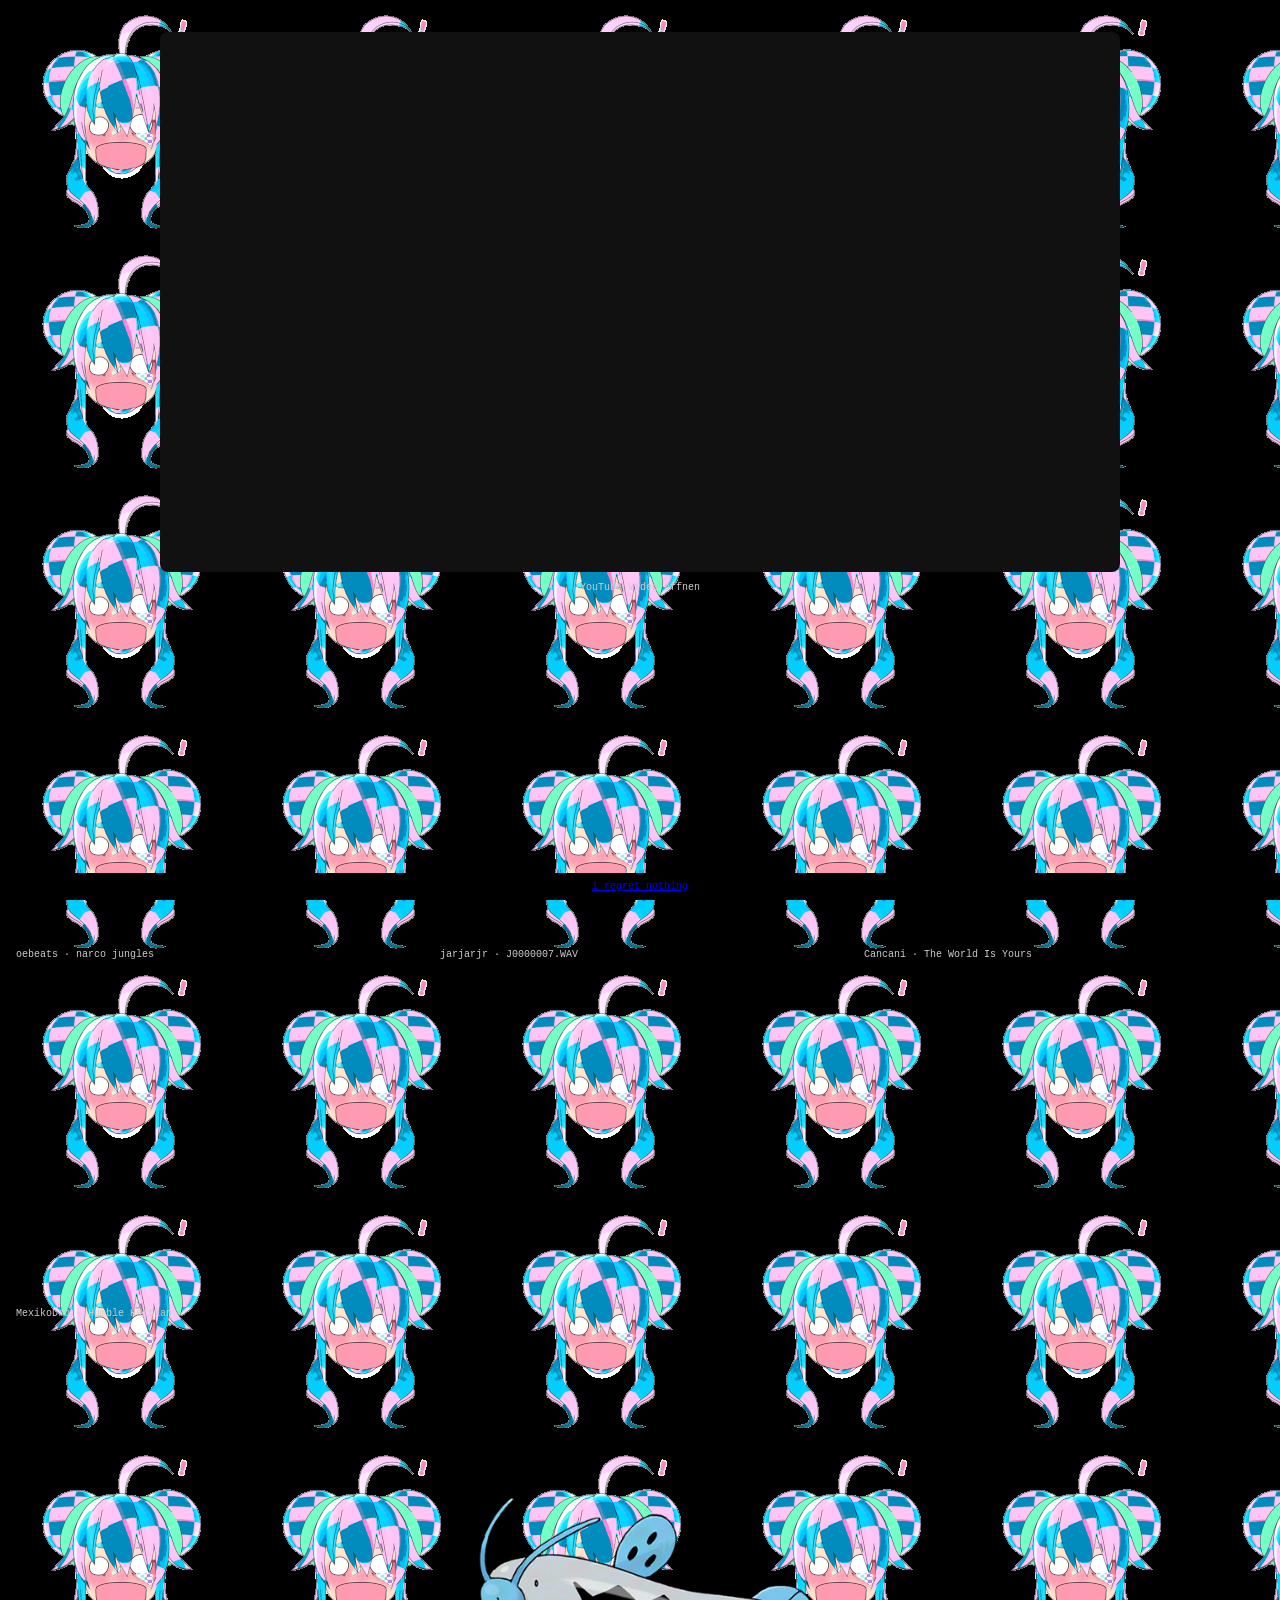
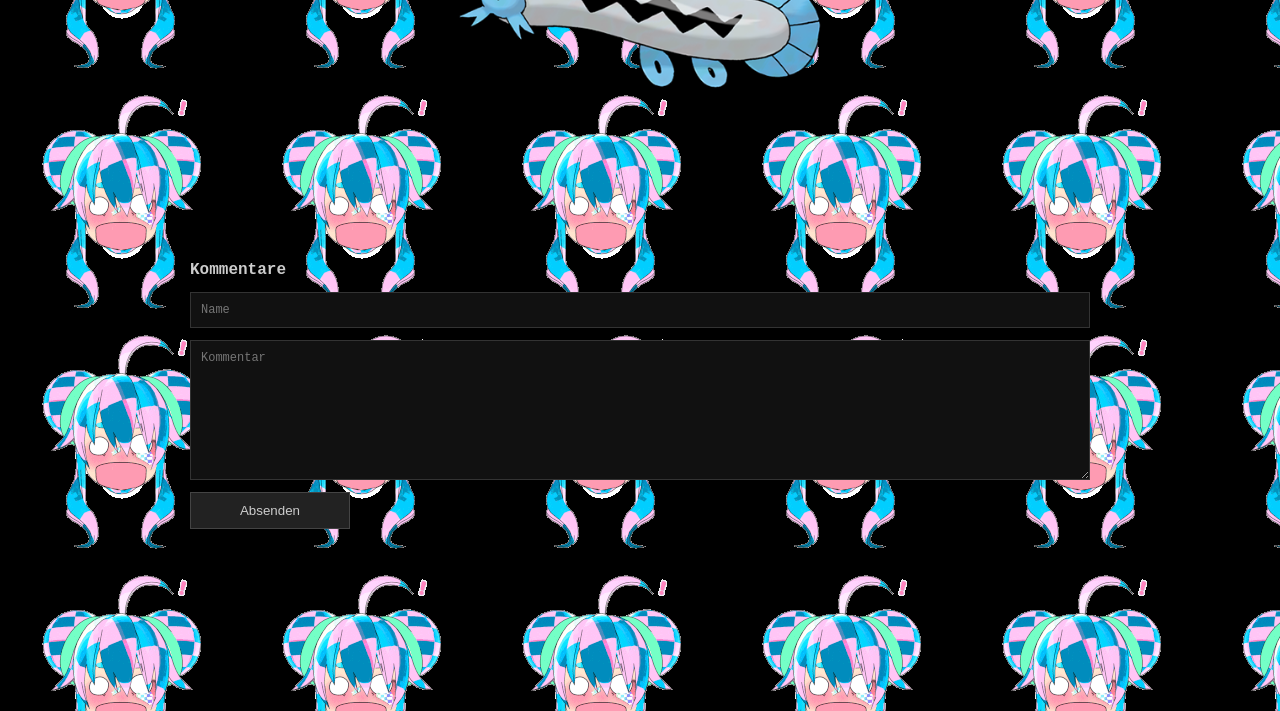
==== commit 5ba667ae: "Rename indexold.html to index.html" ====
--- a/index.html
+++ b/index.html
@@ -1,293 +1,137 @@
-<!DOCTYPE html>
-<html lang="de">
-<head>
-  <meta charset="UTF-8">
-  <title>TBZ Stage Infoscreen Test</title>
-  <meta name="viewport" content="width=device-width, initial-scale=1.0">
-
-  <style>
-    body {
-      margin: 0;
-      font-family: Arial, sans-serif;
-      background: #111;
-      color: #fff;
-    }
-
-    header {
-      padding: 24px 36px;
-      background: #1f1f1f;
-      border-bottom: 1px solid #333;
-    }
-
-    h1 {
-      margin: 0;
-      font-size: 32px;
-    }
-
-    .subtitle {
-      margin-top: 8px;
-      color: #bbb;
-      font-size: 16px;
-    }
-
-    main {
-      padding: 32px 36px;
-    }
-
-    .box {
-      background: #1c1c1c;
-      border: 1px solid #333;
-      border-radius: 12px;
-      padding: 22px;
-      margin-bottom: 22px;
-    }
-
-    label {
-      display: block;
-      margin-top: 12px;
-      margin-bottom: 6px;
-      color: #ddd;
-    }
-
-    input {
-      width: 100%;
-      max-width: 500px;
-      padding: 10px;
-      font-size: 16px;
-      box-sizing: border-box;
-    }
-
-    button {
-      margin-top: 16px;
-      padding: 10px 18px;
-      font-size: 16px;
-      cursor: pointer;
-    }
-
-    .status {
-      margin-bottom: 24px;
-      color: #bbb;
-    }
-
-    .event {
-      background: #1c1c1c;
-      border: 1px solid #333;
-      border-radius: 12px;
-      padding: 22px;
-      margin-bottom: 18px;
-    }
-
-    .title {
-      font-size: 26px;
-      font-weight: bold;
-      margin-bottom: 12px;
-    }
-
-    .meta {
-      font-size: 18px;
-      color: #ddd;
-      margin-bottom: 6px;
-    }
-
-    .tag {
-      display: inline-block;
-      margin-top: 10px;
-      padding: 6px 10px;
-      border-radius: 6px;
-      background: #333;
-      color: #fff;
-      font-size: 14px;
-    }
-
-    .error {
-      color: #ff6b6b;
-      font-size: 18px;
-      font-weight: bold;
-    }
-
-    .ok {
-      color: #72d572;
-      font-size: 18px;
-      font-weight: bold;
-    }
-
-    pre {
-      background: #000;
-      color: #eee;
-      padding: 16px;
-      overflow: auto;
-      max-height: 350px;
-      white-space: pre-wrap;
-      word-break: break-word;
-    }
-  </style>
-</head>
-<body>
-
-<header>
-  <h1>TBZ Stage Infoscreen Test</h1>
-  <div class="subtitle">Anzeige der Einträge mit Kategorie Display aus der Stage API</div>
-</header>
-
-<main>
-  <div class="box">
-    <label>API URL</label>
-    <input id="apiUrl" value="https://apistage.tam.ch/tbz/event">
-
-    <label>Username</label>
-    <input id="username" value="rest-event">
-
-    <label>Prefix</label>
-    <input id="prefix" value="gr001">
-
-    <label>API Passwort</label>
-    <input id="password" type="password" placeholder="API Passwort eingeben">
-
-    <button onclick="loadEvents()">Einträge laden</button>
-
-    <p id="status" class="status"></p>
-  </div>
-
-  <div id="events"></div>
-
-  <div class="box">
-    <h2>Rohdaten</h2>
-    <pre id="raw"></pre>
-  </div>
-</main>
-
-<script>
-async function loadEvents() {
-  const apiUrl = document.getElementById("apiUrl").value.trim();
-  const username = document.getElementById("username").value.trim();
-  const prefix = document.getElementById("prefix").value.trim();
-  const password = document.getElementById("password").value;
-
-  const status = document.getElementById("status");
-  const container = document.getElementById("events");
-  const raw = document.getElementById("raw");
-
-  status.textContent = "Lade Daten...";
-  container.innerHTML = "";
-  raw.textContent = "";
-
-  if (!apiUrl || !username || !prefix || !password) {
-    status.innerHTML = '<span class="error">Bitte alle Felder ausfüllen.</span>';
-    return;
-  }
-
-  try {
-    const authDate = new Date().toUTCString();
-
-    const userPasswd = await sha1Base64(password);
-    const signature = await hmacSha1PhpStyle(userPasswd, authDate);
-
-    const usernameBase64 = btoa(username);
-    const authorization = `${prefix} ${usernameBase64}:${signature}`;
-
-    const response = await fetch(apiUrl, {
-      method: "GET",
-      headers: {
-        "X-gr-AuthDate": authDate,
-        "Authorization": authorization,
-        "Accept": "application/json"
-      }
-    });
-
-    const text = await response.text();
-    raw.textContent = text;
-
-    if (!response.ok) {
-      status.innerHTML = `<span class="error">API Fehler. HTTP Status: ${response.status}</span>`;
-      return;
-    }
-
-    const data = JSON.parse(text);
-    const events = Array.isArray(data.body) ? data.body : [];
-
-    const displayEvents = events
-      .filter(event => String(event.Tag).toLowerCase() === "display")
-      .sort((a, b) => new Date(a.Datum) - new Date(b.Datum));
-
-    status.innerHTML = `<span class="ok">${displayEvents.length} Display Einträge gefunden.</span>`;
-
-    if (displayEvents.length === 0) {
-      container.innerHTML = '<div class="box">Keine Display Einträge gefunden.</div>';
-      return;
-    }
-
-    container.innerHTML = displayEvents.map(event => `
-      <div class="event">
-        <div class="title">${escapeHtml(event.Termin_Titel || "")}</div>
-        <div class="meta"><strong>Datum:</strong> ${escapeHtml(event.DatumText || "")}</div>
-        <div class="meta"><strong>Ort:</strong> ${escapeHtml(event.Ort || "")}</div>
-        <div class="meta"><strong>Schule:</strong> ${escapeHtml(event.Schule || "")}</div>
-        <span class="tag">${escapeHtml(event.Tag || "")}</span>
-      </div>
-    `).join("");
-
-  } catch (error) {
-    status.innerHTML = '<span class="error">Fehler beim Abrufen der Daten. Wahrscheinlich CORS oder Authentifizierung.</span>';
-    raw.textContent = error.message;
-  }
-}
-
-async function sha1Base64(text) {
-  const encoder = new TextEncoder();
-  const data = encoder.encode(text);
-  const hashBuffer = await crypto.subtle.digest("SHA-1", data);
-  return arrayBufferToBase64(hashBuffer);
-}
-
-async function hmacSha1PhpStyle(dataText, keyText) {
-  const encoder = new TextEncoder();
-
-  const key = await crypto.subtle.importKey(
-    "raw",
-    encoder.encode(keyText),
-    { name: "HMAC", hash: "SHA-1" },
-    false,
-    ["sign"]
-  );
-
-  const signatureBuffer = await crypto.subtle.sign(
-    "HMAC",
-    key,
-    encoder.encode(dataText)
-  );
-
-  const hexString = arrayBufferToHex(signatureBuffer);
-  return btoa(hexString);
-}
-
-function arrayBufferToBase64(buffer) {
-  let binary = "";
-  const bytes = new Uint8Array(buffer);
-
-  for (const byte of bytes) {
-    binary += String.fromCharCode(byte);
-  }
-
-  return btoa(binary);
-}
-
-function arrayBufferToHex(buffer) {
-  const bytes = new Uint8Array(buffer);
-
-  return Array.from(bytes)
-    .map(byte => byte.toString(16).padStart(2, "0"))
-    .join("");
-}
-
-function escapeHtml(value) {
-  return String(value)
-    .replaceAll("&", "&amp;")
-    .replaceAll("<", "&lt;")
-    .replaceAll(">", "&gt;")
-    .replaceAll('"', "&quot;")
-    .replaceAll("'", "&#039;");
-}
-</script>
-
-</body>
-</html>
+<!DOCTYPE html>
+<html lang="de">
+<head>
+  <meta charset="utf-8">
+  <meta name="viewport" content="width=device-width,initial-scale=1">
+  <title>fish</title>
+  <link rel="stylesheet" href="style.css">
+</head>
+
+<body>
+  <main class="wrap">
+
+    <section class="feature">
+      <div class="video">
+        <iframe
+          src="https://www.youtube.com/embed/kCm9mof72H0"
+          title="YouTube video"
+          allow="accelerometer; autoplay; clipboard-write; encrypted-media; gyroscope; picture-in-picture"
+          allowfullscreen>
+        </iframe>
+      </div>
+
+      <p class="text center">
+        <a class="link" href="https://youtu.be/kCm9mof72H0" target="_blank">
+          YouTube Video öffnen
+        </a>
+      </p>
+    </section>
+
+    <section class="embeds">
+
+      <div class="embed">
+        <iframe src="https://w.soundcloud.com/player/?url=https%3A//api.soundcloud.com/tracks/792489901&visual=true"></iframe>
+        <p class="text">
+          <a class="link" href="https://soundcloud.com/oebeats33rd" target="_blank">oebeats</a> ·
+          <a class="link" href="https://soundcloud.com/oebeats33rd/narco-jungles" target="_blank">narco jungles</a>
+        </p>
+      </div>
+
+      <div class="embed">
+        <iframe src="https://w.soundcloud.com/player/?url=https%3A//api.soundcloud.com/tracks/312973472&visual=true"></iframe>
+        <p class="text">
+          <a class="link" href="https://soundcloud.com/jarjarjr" target="_blank">jarjarjr</a> ·
+          <a class="link" href="https://soundcloud.com/jarjarjr/j0000007wav" target="_blank">J0000007.WAV</a>
+        </p>
+      </div>
+
+      <div class="embed">
+        <iframe src="https://w.soundcloud.com/player/?url=https%3A//api.soundcloud.com/tracks/714326203&visual=true"></iframe>
+        <p class="text">
+          <a class="link" href="https://soundcloud.com/cancani" target="_blank">Cancani</a> ·
+          <a class="link" href="https://soundcloud.com/cancani/the-world-is-yours-mittens-remix-1" target="_blank">
+            The World Is Yours
+          </a>
+        </p>
+      </div>
+
+      <div class="embed">
+        <iframe src="https://w.soundcloud.com/player/?url=https%3A//api.soundcloud.com/tracks/265153441&visual=true"></iframe>
+        <p class="text">
+          <a class="link" href="https://soundcloud.com/mexikodro" target="_blank">MexikoDro</a> ·
+          <a class="link" href="https://soundcloud.com/mexikodro/humble-haitian-boomerang-ft-kodak-black-prod-mexikodro" target="_blank">
+            Humble Haitian
+          </a>
+        </p>
+      </div>
+
+    </section>
+
+    <section class="pictures">
+      <a href="https://youtu.be/w7jZZfBjZVc?t=75">
+        <img
+          src="Pictures/small.png"
+          alt="Fish"
+          onmouseover="bigImg(this)"
+          onmouseout="normalImg(this)">
+      </a>
+    </section>
+
+    <section class="comments">
+      <h2>Kommentare</h2>
+
+      <form id="commentForm">
+        <input type="text" id="name" placeholder="Name" required>
+        <textarea id="comment" placeholder="Kommentar" required></textarea>
+        <button type="submit">Absenden</button>
+      </form>
+
+      <ul id="commentList"></ul>
+    </section>
+
+  </main>
+
+  <footer class="footer">
+    <a href="Videos/allah power.mp4">i regret nothing</a>
+  </footer>
+
+  <script>
+    function bigImg(x) {
+      x.src = "Pictures/large.png";
+    }
+
+    function normalImg(x) {
+      x.src = "Pictures/small.png";
+    }
+
+    const form = document.getElementById("commentForm");
+    const list = document.getElementById("commentList");
+
+    const comments = JSON.parse(localStorage.getItem("comments")) || [];
+
+    function renderComments() {
+      list.innerHTML = "";
+      comments.forEach(c => {
+        const li = document.createElement("li");
+        li.textContent = c.name + ": " + c.text;
+        list.appendChild(li);
+      });
+    }
+
+    form.addEventListener("submit", e => {
+      e.preventDefault();
+
+      comments.push({
+        name: name.value,
+        text: comment.value
+      });
+
+      localStorage.setItem("comments", JSON.stringify(comments));
+      form.reset();
+      renderComments();
+    });
+
+    renderComments();
+  </script>
+</body>
+</html>
--- a/style.css
+++ b/style.css
@@ -0,0 +1,146 @@
+:root {
+  --text: #cccccc;
+  --maxw: 1400px;
+  --gap: 24px;
+}
+
+* {
+  box-sizing: border-box;
+}
+
+body {
+  margin: 0;
+  font-family: monospace;
+  color: var(--text);
+  background-color: black;
+  background-image: url("Pictures/yamei.gif");
+}
+
+.wrap {
+  max-width: var(--maxw);
+  margin: 0 auto;
+  padding: 32px 16px 120px;
+}
+
+.feature {
+  display: grid;
+  place-items: center;
+  margin-bottom: 32px;
+}
+
+.video {
+  width: min(960px, 100%);
+  aspect-ratio: 16 / 9;
+  background: #111;
+  border-radius: 8px;
+  overflow: hidden;
+}
+
+.video iframe {
+  width: 100%;
+  height: 100%;
+  border: 0;
+}
+
+.center {
+  text-align: center;
+}
+
+.embeds {
+  display: grid;
+  grid-template-columns: repeat(auto-fit, minmax(320px, 1fr));
+  gap: var(--gap);
+}
+
+.embed iframe {
+  width: 100%;
+  height: 300px;
+  border: 0;
+}
+
+.text {
+  font-size: 10px;
+  white-space: nowrap;
+  overflow: hidden;
+  text-overflow: ellipsis;
+}
+
+.link {
+  color: #ccc;
+  text-decoration: none;
+}
+
+.link:hover {
+  text-decoration: underline;
+}
+
+.pictures {
+  margin: 64px 0;
+  display: flex;
+  justify-content: center;
+}
+
+.pictures img {
+  width: 400px;
+  height: 400px;
+}
+
+.comments {
+  max-width: 900px;
+  margin: 64px auto;
+}
+
+.comments h2 {
+  font-size: 16px;
+}
+
+#commentForm {
+  display: flex;
+  flex-direction: column;
+  gap: 12px;
+}
+
+#commentForm input,
+#commentForm textarea {
+  background: #111;
+  color: #ccc;
+  border: 1px solid #333;
+  padding: 10px;
+  font-family: monospace;
+  font-size: 12px;
+}
+
+#commentForm textarea {
+  min-height: 140px;
+}
+
+#commentForm button {
+  width: 160px;
+  background: #222;
+  color: #ccc;
+  border: 1px solid #444;
+  padding: 10px;
+  cursor: pointer;
+}
+
+#commentList {
+  list-style: none;
+  padding: 0;
+  margin-top: 24px;
+}
+
+#commentList li {
+  border-bottom: 1px solid #222;
+  padding: 8px 0;
+  font-size: 12px;
+}
+
+.footer {
+  position: fixed;
+  bottom: 0;
+  width: 100%;
+  background: black;
+  text-align: center;
+  padding: 8px;
+  font-size: 10px;
+}
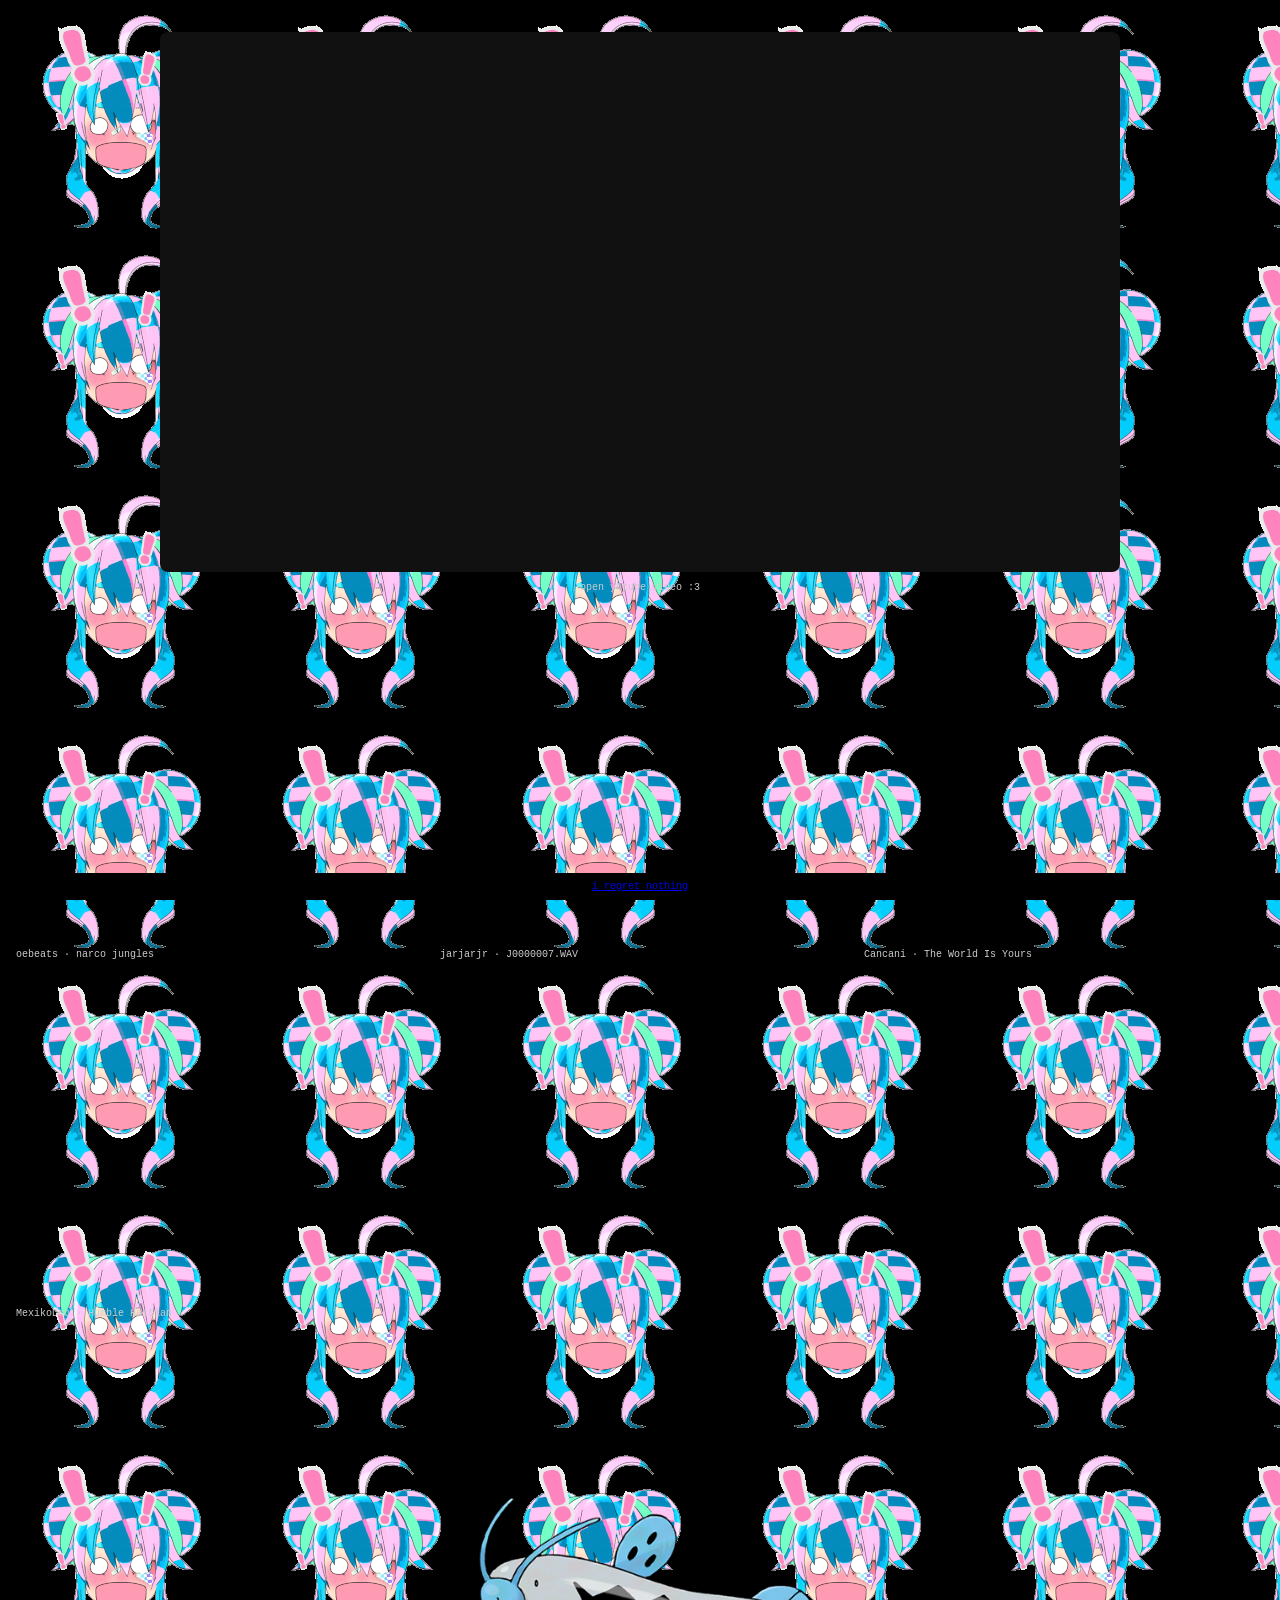
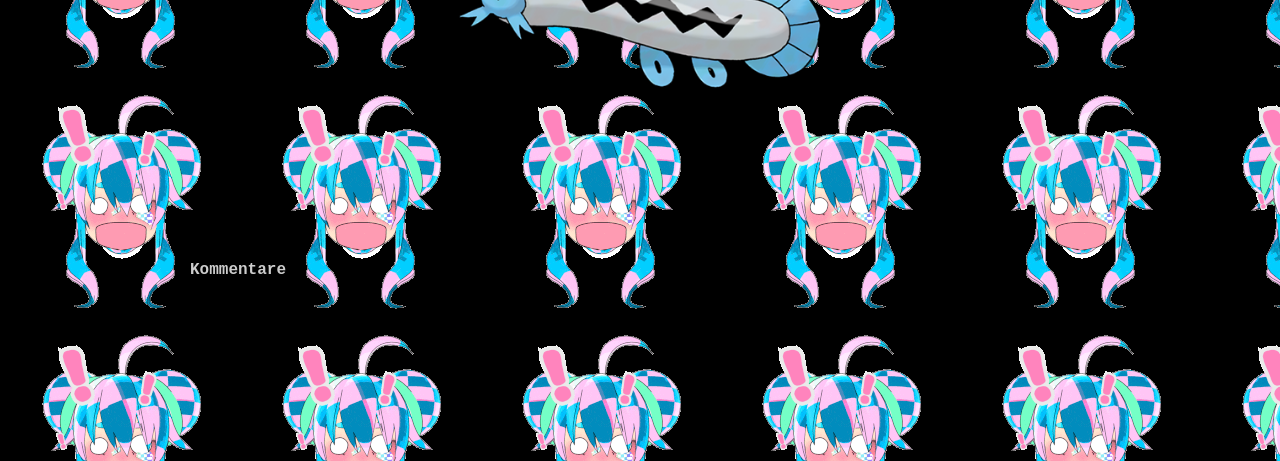
==== commit 54aadbbd: "edited index.html updated index.html to add utterances for comments" ====
--- a/index.html
+++ b/index.html
@@ -21,8 +21,8 @@
       </div>
 
       <p class="text center">
-        <a class="link" href="https://youtu.be/kCm9mof72H0" target="_blank">
-          YouTube Video öffnen
+        <a class="link" href="https://youtu.be/kCm9mof72H0" target="_blank" rel="noopener noreferrer">
+          open yotube video :3
         </a>
       </p>
     </section>
@@ -32,24 +32,24 @@
       <div class="embed">
         <iframe src="https://w.soundcloud.com/player/?url=https%3A//api.soundcloud.com/tracks/792489901&visual=true"></iframe>
         <p class="text">
-          <a class="link" href="https://soundcloud.com/oebeats33rd" target="_blank">oebeats</a> ·
-          <a class="link" href="https://soundcloud.com/oebeats33rd/narco-jungles" target="_blank">narco jungles</a>
+          <a class="link" href="https://soundcloud.com/oebeats33rd" target="_blank" rel="noopener noreferrer">oebeats</a> ·
+          <a class="link" href="https://soundcloud.com/oebeats33rd/narco-jungles" target="_blank" rel="noopener noreferrer">narco jungles</a>
         </p>
       </div>
 
       <div class="embed">
         <iframe src="https://w.soundcloud.com/player/?url=https%3A//api.soundcloud.com/tracks/312973472&visual=true"></iframe>
         <p class="text">
-          <a class="link" href="https://soundcloud.com/jarjarjr" target="_blank">jarjarjr</a> ·
-          <a class="link" href="https://soundcloud.com/jarjarjr/j0000007wav" target="_blank">J0000007.WAV</a>
+          <a class="link" href="https://soundcloud.com/jarjarjr" target="_blank" rel="noopener noreferrer">jarjarjr</a> ·
+          <a class="link" href="https://soundcloud.com/jarjarjr/j0000007wav" target="_blank" rel="noopener noreferrer">J0000007.WAV</a>
         </p>
       </div>
 
       <div class="embed">
         <iframe src="https://w.soundcloud.com/player/?url=https%3A//api.soundcloud.com/tracks/714326203&visual=true"></iframe>
         <p class="text">
-          <a class="link" href="https://soundcloud.com/cancani" target="_blank">Cancani</a> ·
-          <a class="link" href="https://soundcloud.com/cancani/the-world-is-yours-mittens-remix-1" target="_blank">
+          <a class="link" href="https://soundcloud.com/cancani" target="_blank" rel="noopener noreferrer">Cancani</a> ·
+          <a class="link" href="https://soundcloud.com/cancani/the-world-is-yours-mittens-remix-1" target="_blank" rel="noopener noreferrer">
             The World Is Yours
           </a>
         </p>
@@ -58,8 +58,8 @@
       <div class="embed">
         <iframe src="https://w.soundcloud.com/player/?url=https%3A//api.soundcloud.com/tracks/265153441&visual=true"></iframe>
         <p class="text">
-          <a class="link" href="https://soundcloud.com/mexikodro" target="_blank">MexikoDro</a> ·
-          <a class="link" href="https://soundcloud.com/mexikodro/humble-haitian-boomerang-ft-kodak-black-prod-mexikodro" target="_blank">
+          <a class="link" href="https://soundcloud.com/mexikodro" target="_blank" rel="noopener noreferrer">MexikoDro</a> ·
+          <a class="link" href="https://soundcloud.com/mexikodro/humble-haitian-boomerang-ft-kodak-black-prod-mexikodro" target="_blank" rel="noopener noreferrer">
             Humble Haitian
           </a>
         </p>
@@ -68,7 +68,7 @@
     </section>
 
     <section class="pictures">
-      <a href="https://youtu.be/w7jZZfBjZVc?t=75">
+      <a href="https://youtu.be/w7jZZfBjZVc?t=75" target="_blank" rel="noopener noreferrer">
         <img
           src="Pictures/small.png"
           alt="Fish"
@@ -80,13 +80,14 @@
     <section class="comments">
       <h2>Kommentare</h2>
 
-      <form id="commentForm">
-        <input type="text" id="name" placeholder="Name" required>
-        <textarea id="comment" placeholder="Kommentar" required></textarea>
-        <button type="submit">Absenden</button>
-      </form>
-
-      <ul id="commentList"></ul>
+      <script
+        src="https://utteranc.es/client.js"
+        repo="Cancani/cancani.github.io"
+        issue-term="pathname"
+        theme="github-dark"
+        crossorigin="anonymous"
+        async>
+      </script>
     </section>
 
   </main>
@@ -103,35 +104,6 @@
     function normalImg(x) {
       x.src = "Pictures/small.png";
     }
-
-    const form = document.getElementById("commentForm");
-    const list = document.getElementById("commentList");
-
-    const comments = JSON.parse(localStorage.getItem("comments")) || [];
-
-    function renderComments() {
-      list.innerHTML = "";
-      comments.forEach(c => {
-        const li = document.createElement("li");
-        li.textContent = c.name + ": " + c.text;
-        list.appendChild(li);
-      });
-    }
-
-    form.addEventListener("submit", e => {
-      e.preventDefault();
-
-      comments.push({
-        name: name.value,
-        text: comment.value
-      });
-
-      localStorage.setItem("comments", JSON.stringify(comments));
-      form.reset();
-      renderComments();
-    });
-
-    renderComments();
   </script>
 </body>
 </html>
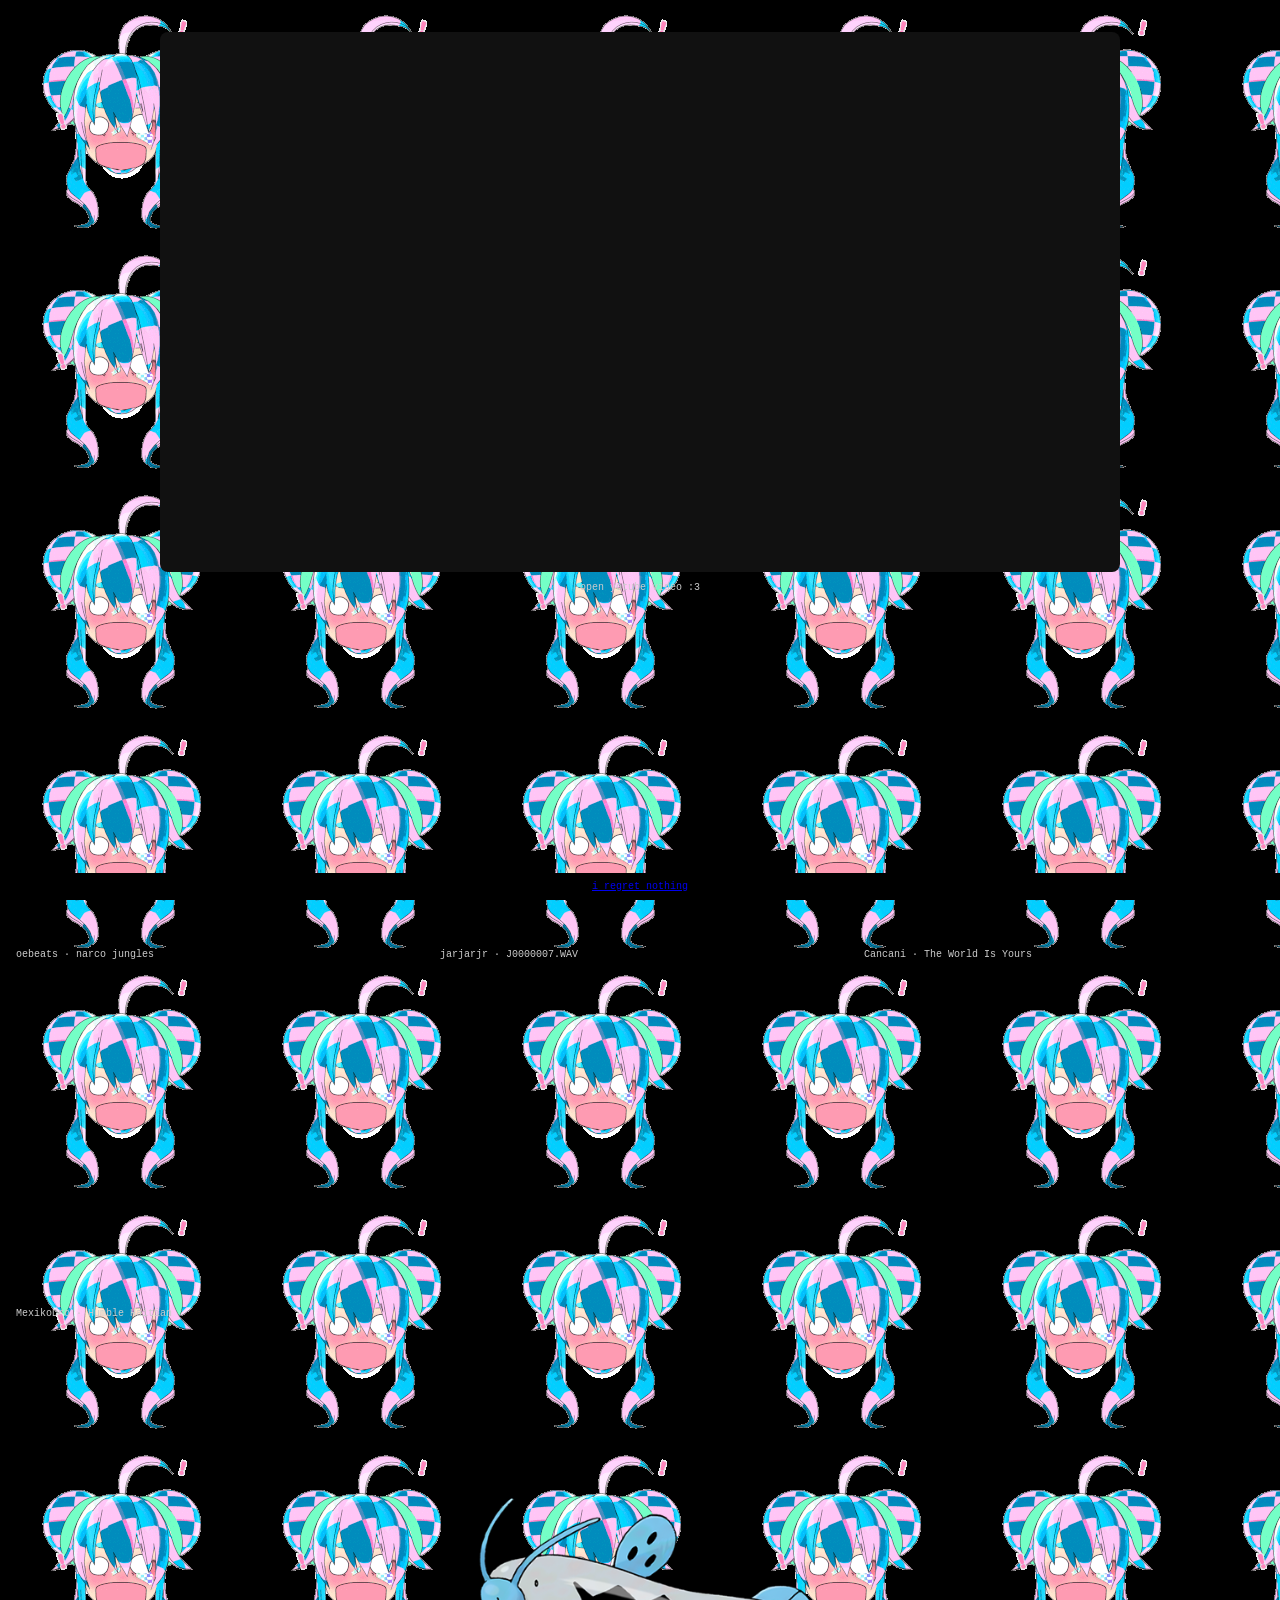
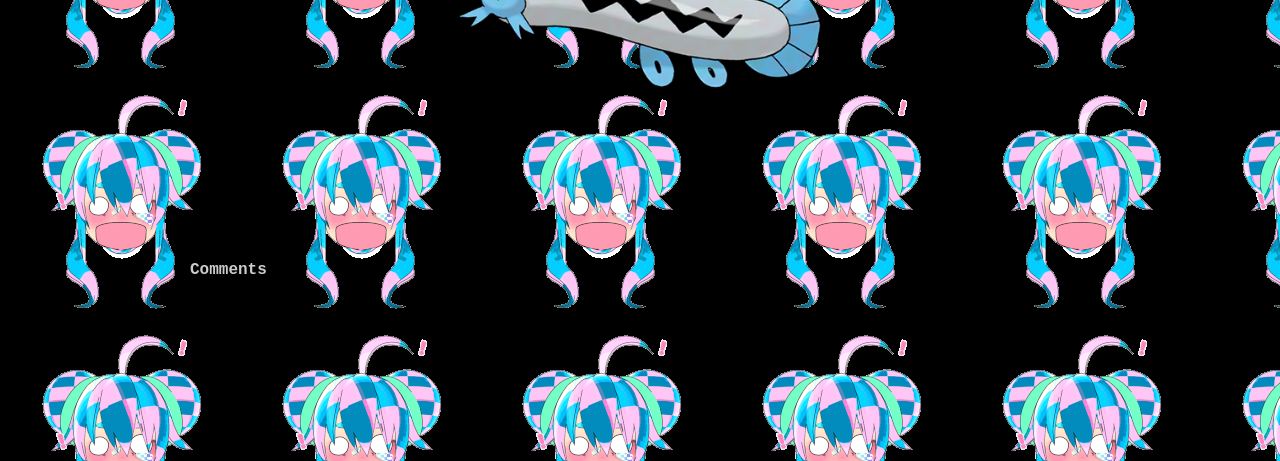
==== commit a1bb7ca4: "fix index.html language Changed "Kommentare" to "Comments"" ====
--- a/index.html
+++ b/index.html
@@ -78,7 +78,7 @@
     </section>
 
     <section class="comments">
-      <h2>Kommentare</h2>
+      <h2>Comments</h2>
 
       <script
         src="https://utteranc.es/client.js"
